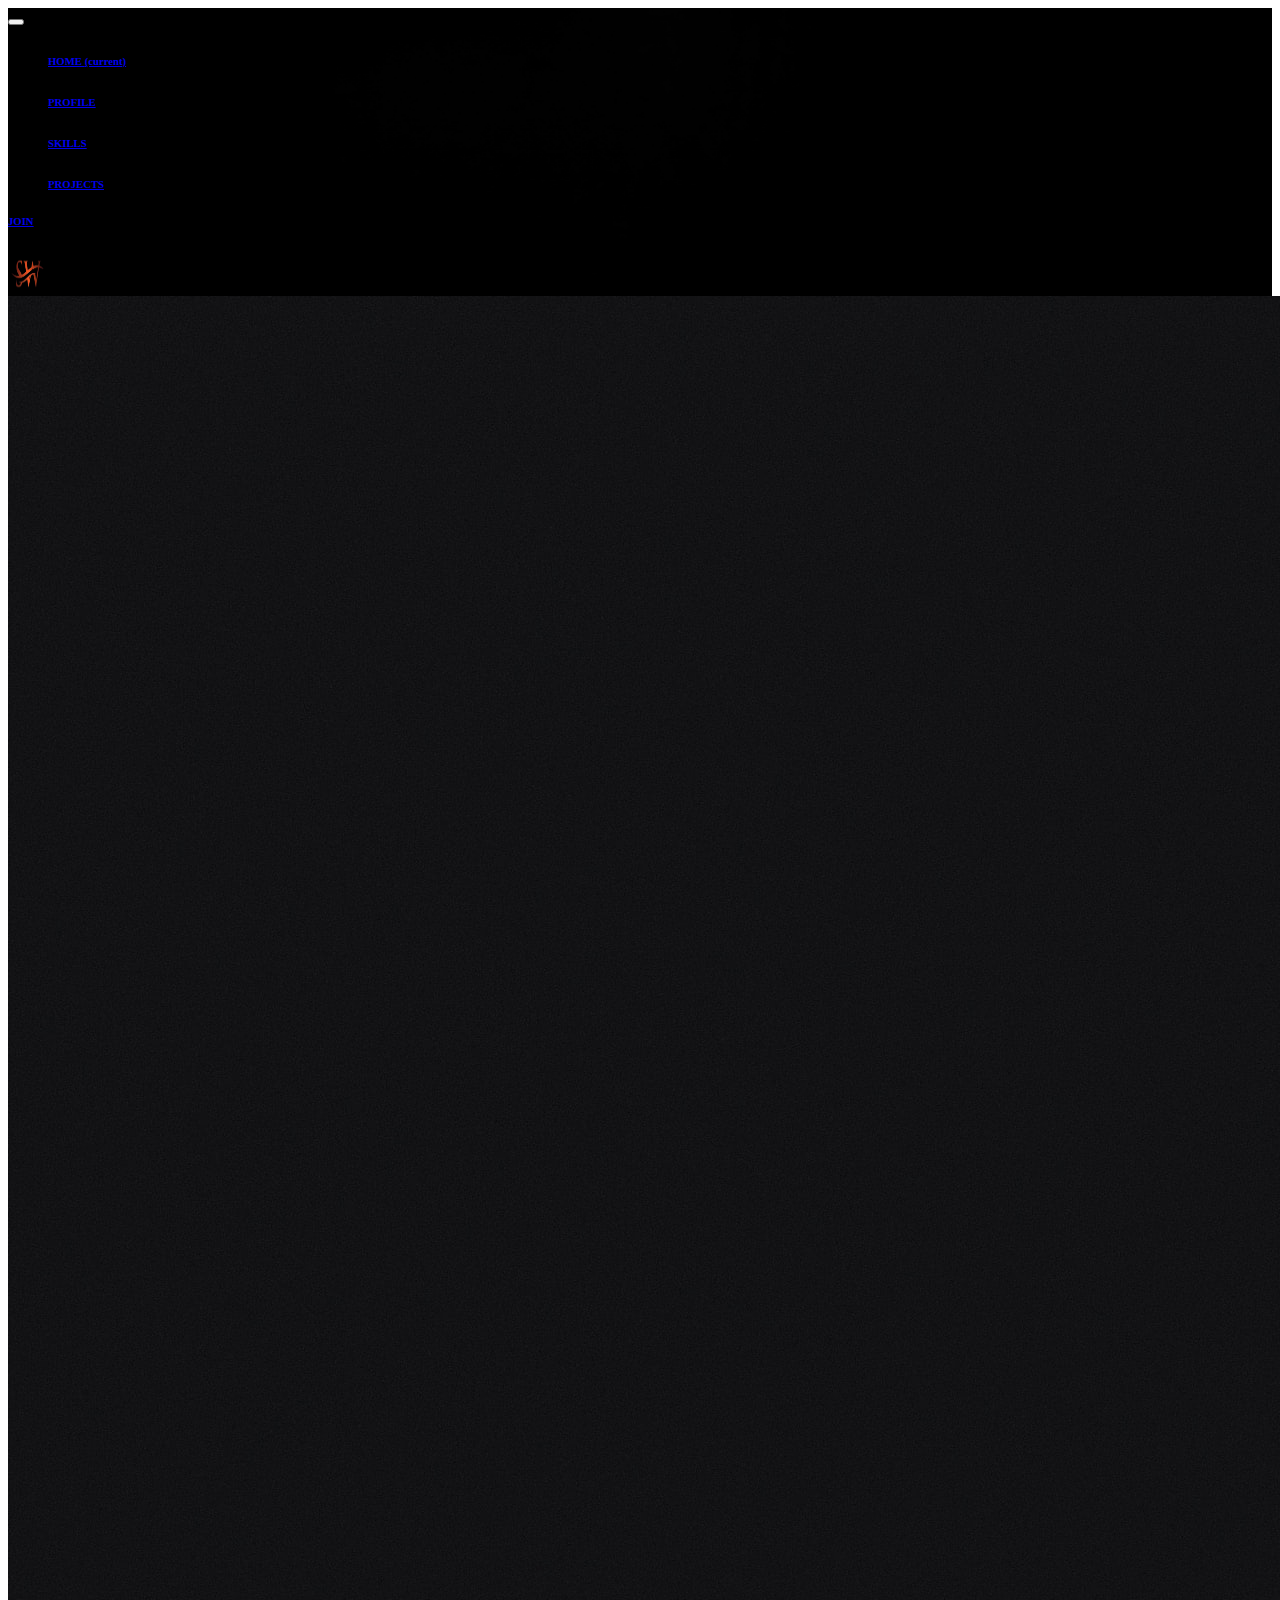
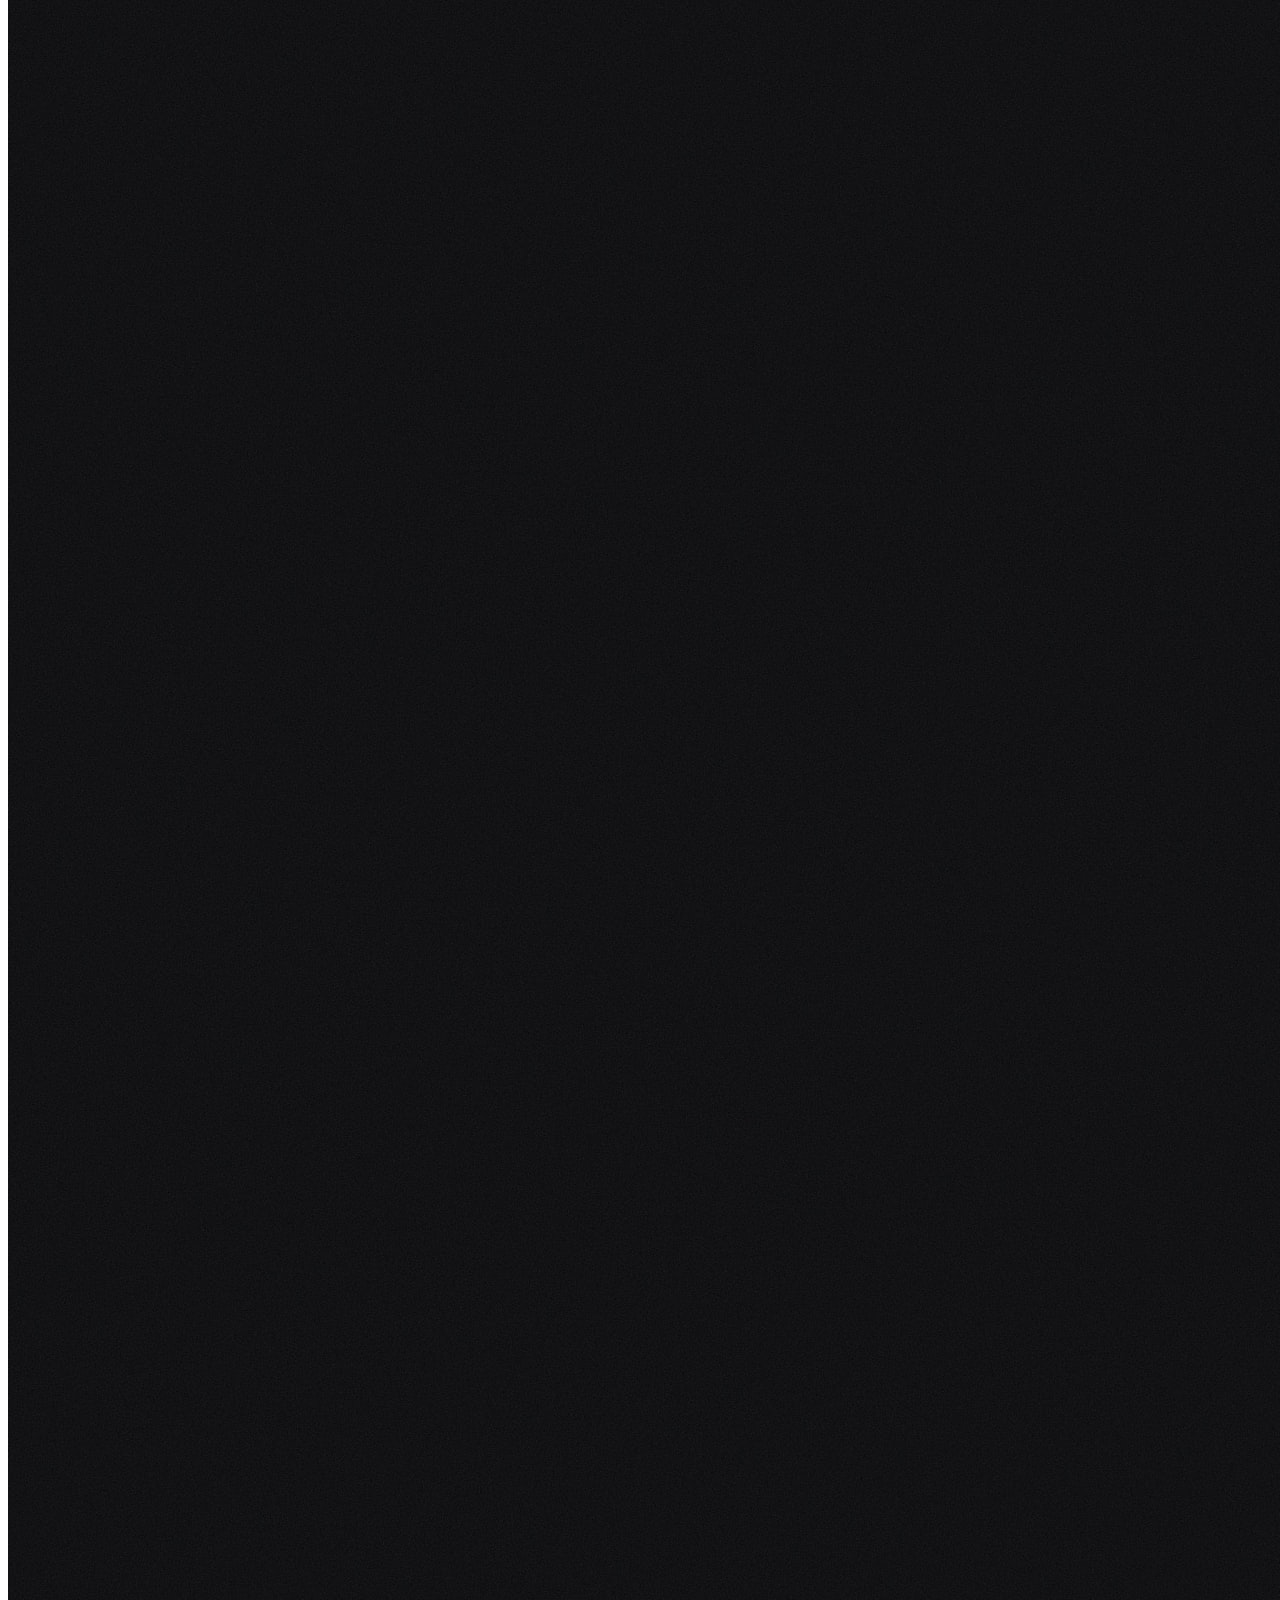
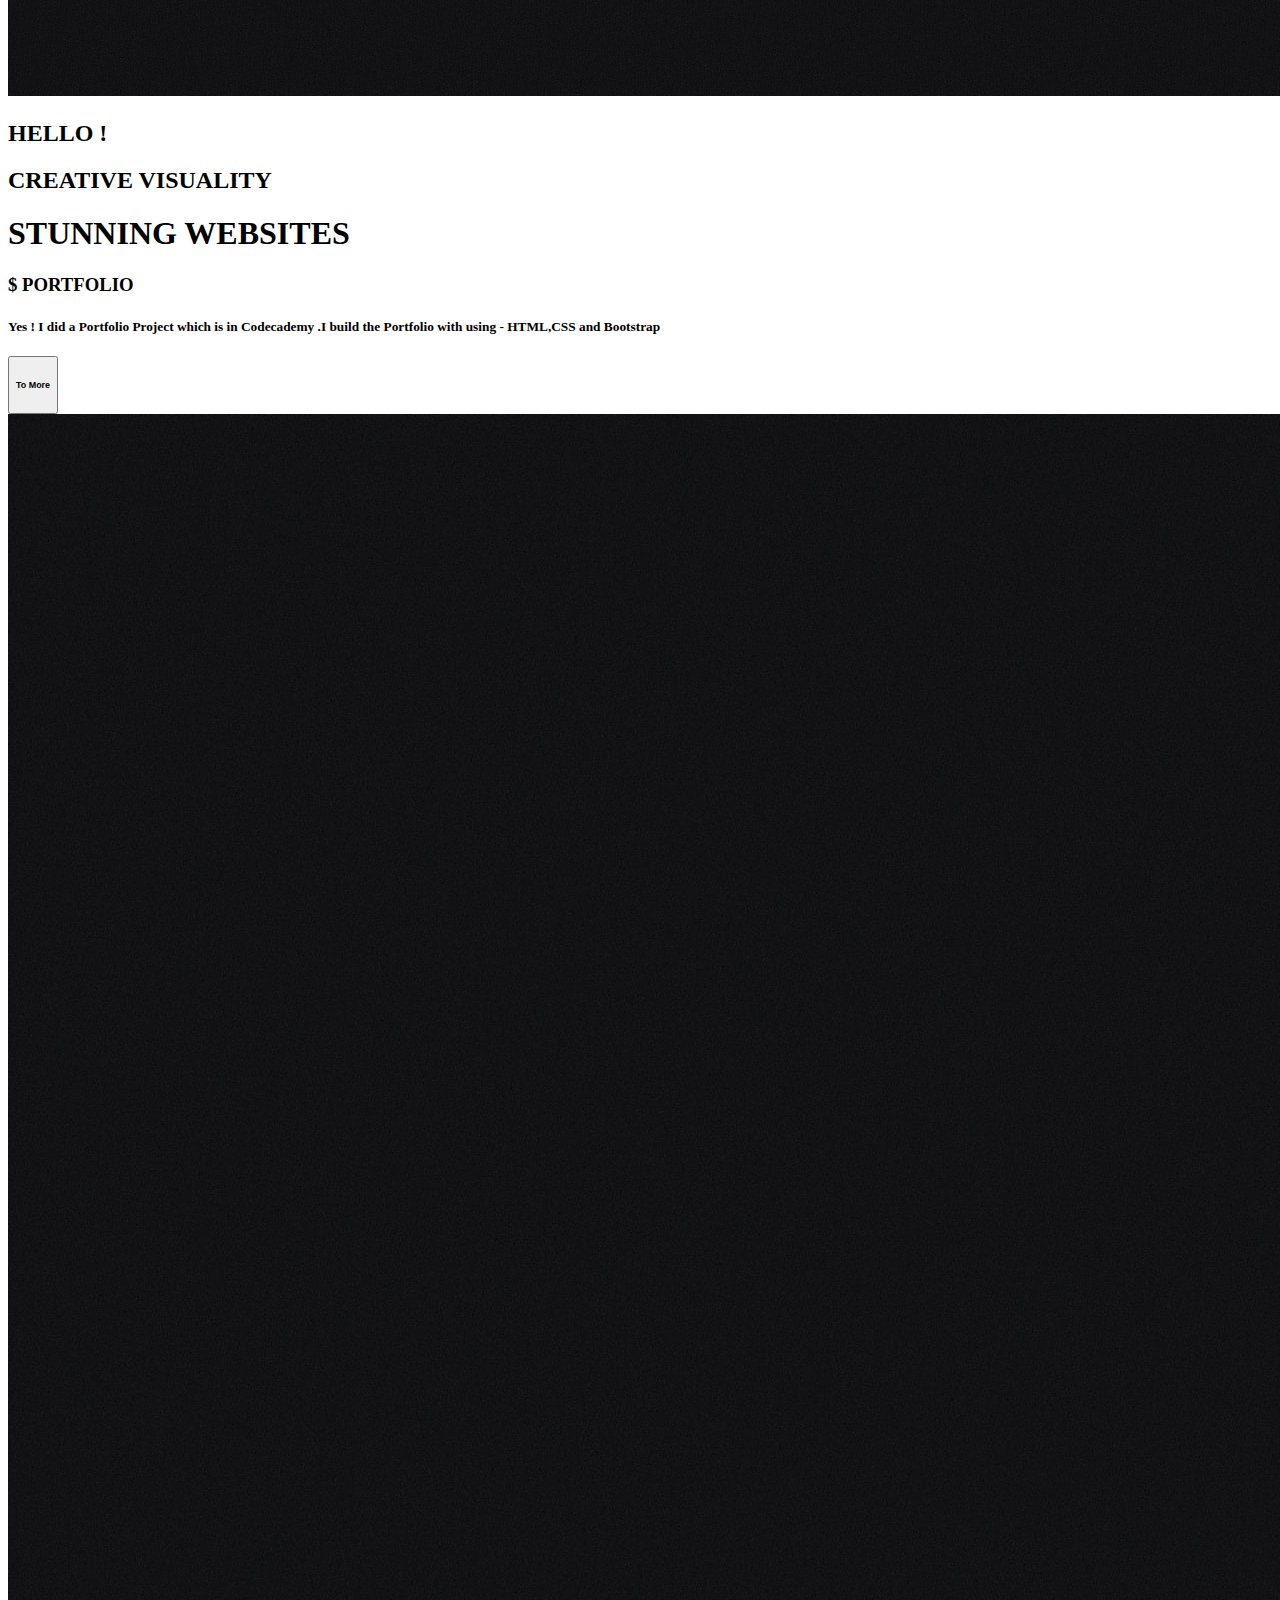
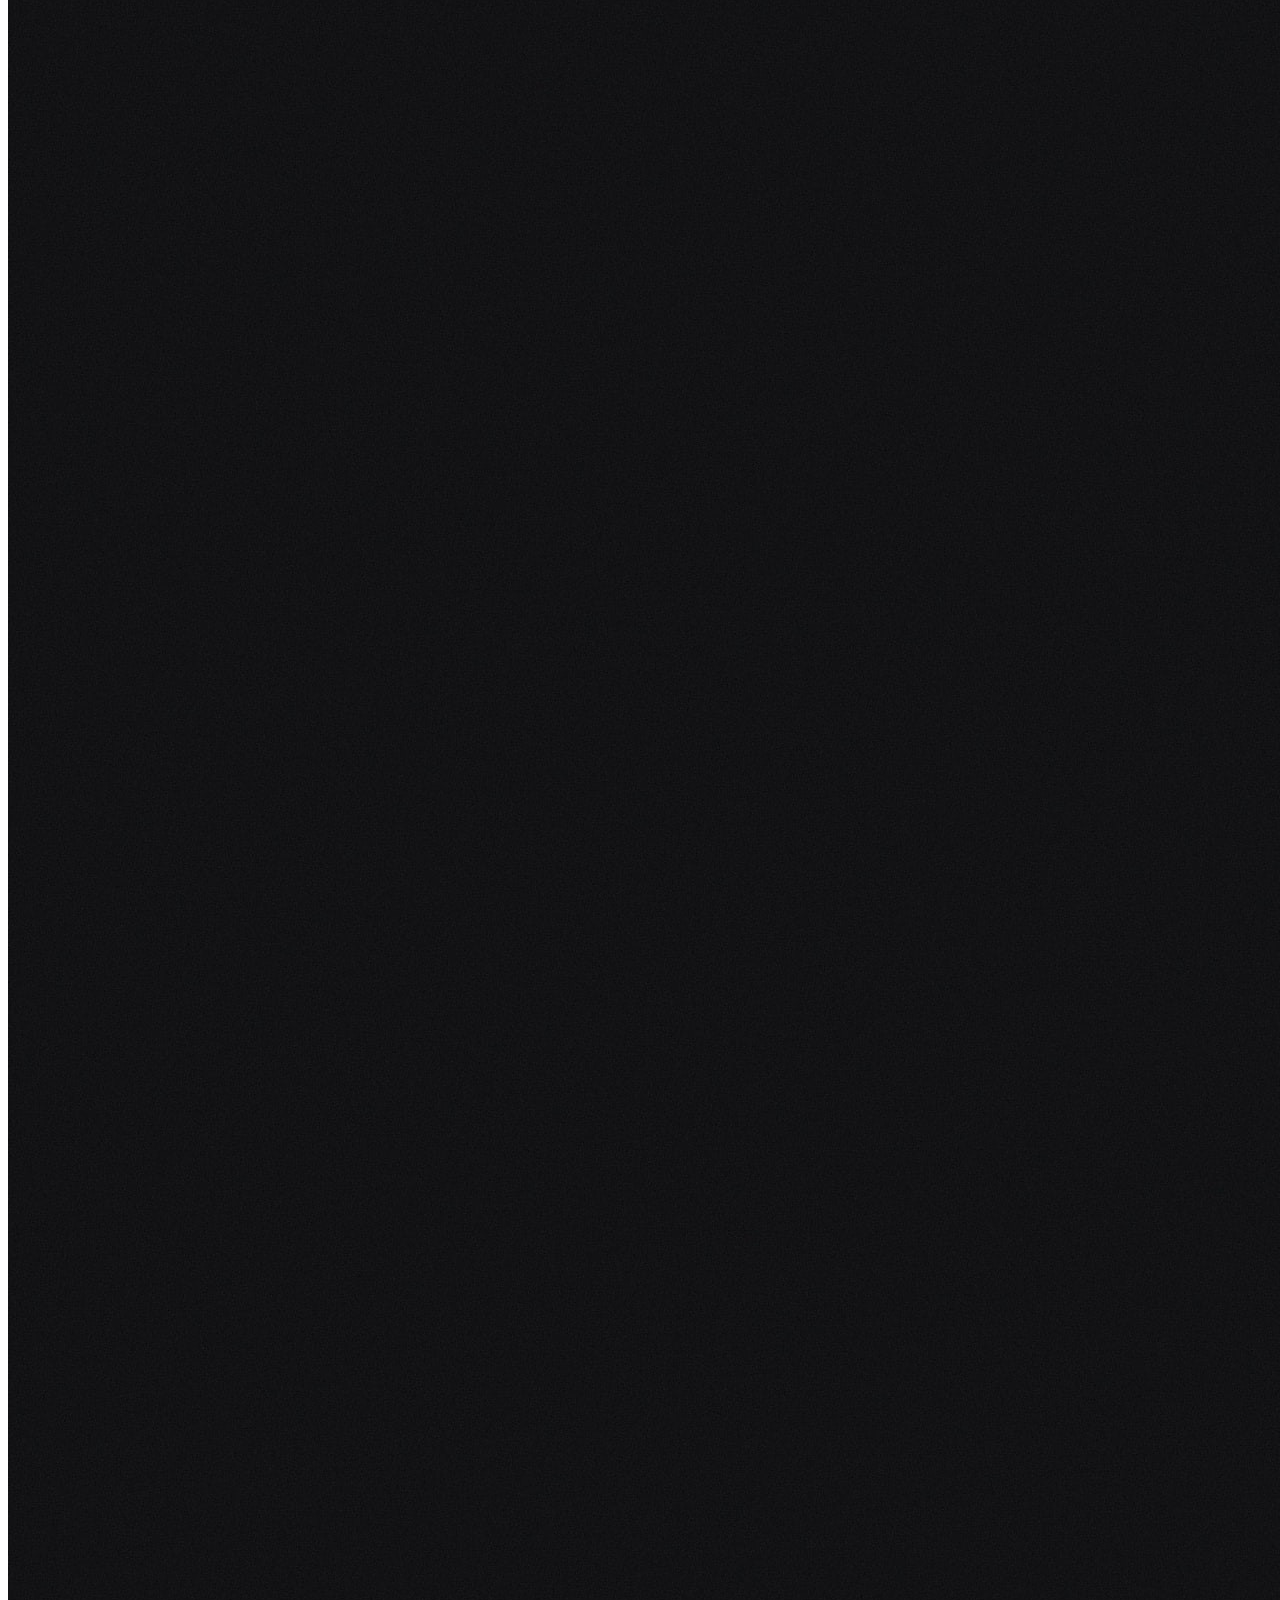
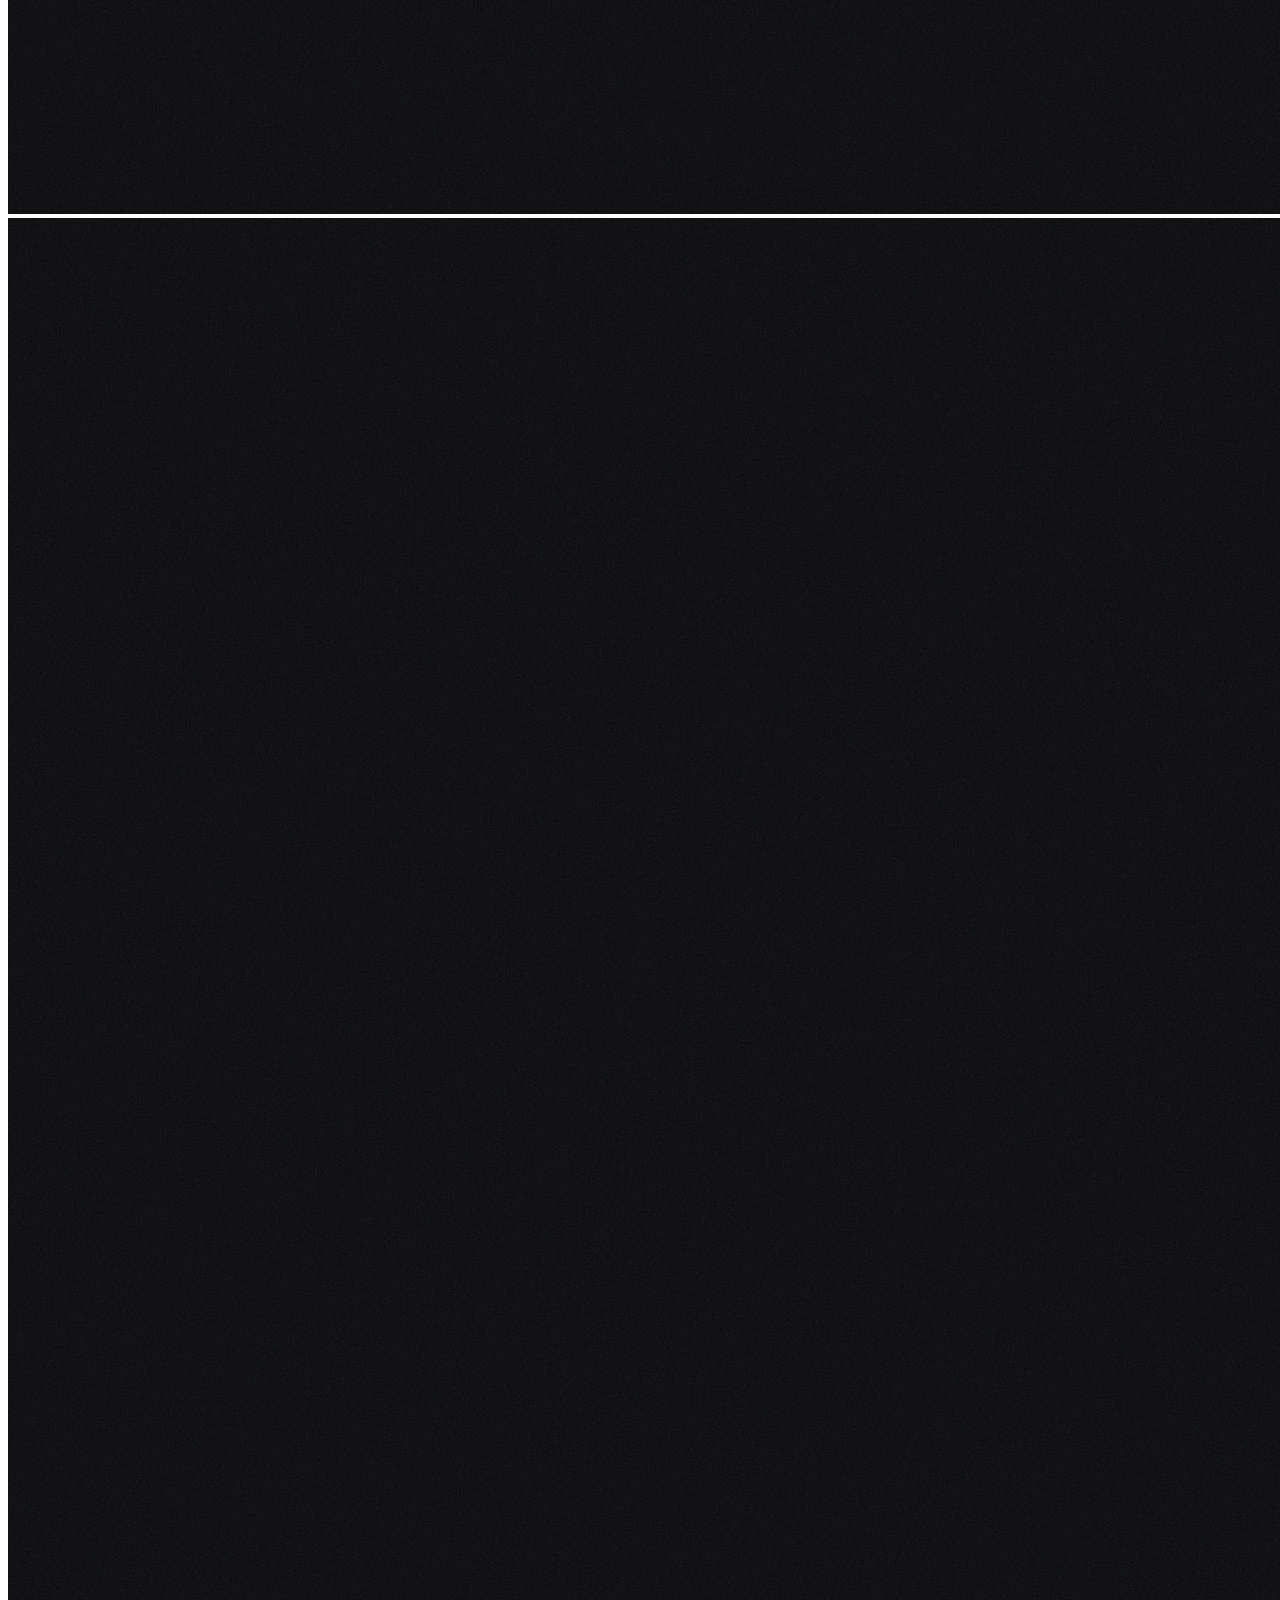
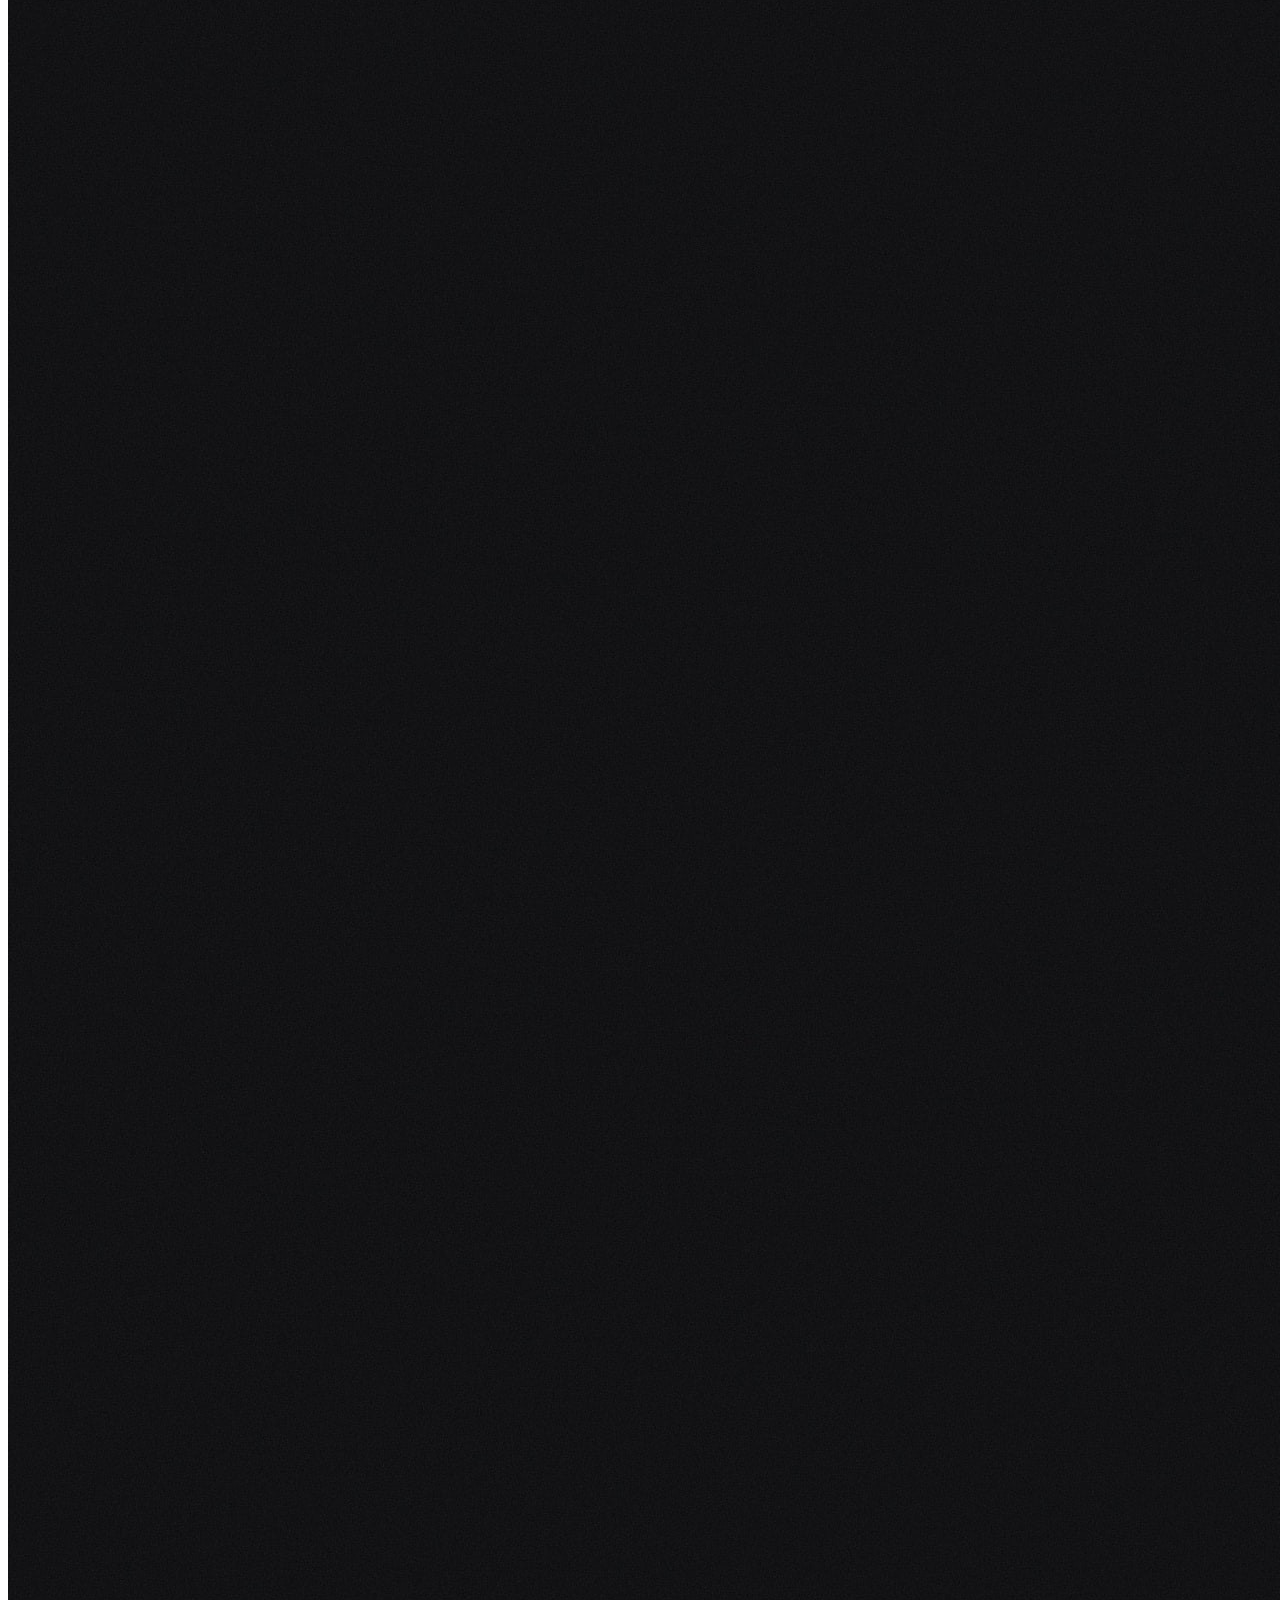
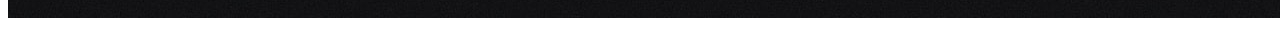
==== index.html @ e36f3d0e "commited" ====
<!DOCTYPE html>
<html lang="en">

<head>
  <meta charset="UTF-8">
  <meta name="viewport" content="width=device-width, initial-scale=1.0">
  <meta http-equiv="X-UA-Compatible" content="ie=edge">
  <!-- Bootstrap CSS -->
  <link rel="stylesheet" href="https://stackpath.bootstrapcdn.com/bootstrap/4.2.1/css/bootstrap.min.css"
    integrity="sha384-GJzZqFGwb1QTTN6wy59ffF1BuGJpLSa9DkKMp0DgiMDm4iYMj70gZWKYbI706tWS" crossorigin="anonymous">
  <title>Portfolio :Shaik Wazid</title>
  <link rel="stylesheet" href="style.css">
</head>

<body>

  <!-- Navbar Component -->
  <nav class="navbar navbar-expand-lg navbar-dark navbar-info nav-background ">
   

    <button class="navbar-toggler" type="button" data-toggle="collapse" data-target="#navbarSupportedContent"
      aria-controls="navbarSupportedContent" aria-expanded="false" aria-label="Toggle navigation">
      <span class="navbar-toggler-icon"></span>
    </button>
    <div class="collapse navbar-collapse" id="navbarSupportedContent">
      <ul class=" navbar-nav ">
        <li class="nav-item active">
          <h6><a class="nav-link mr-5 btn-outline-warning rounded text-danger" href="index.html">HOME <span
                class="sr-only">(current)</span></a></h6>
        </li>
        <li class="nav-item">
          <h6><a class="nav-link mr-5 btn-outline-warning rounded text-danger" href="profilemine.html">PROFILE</a></h6>
        </li>
        <li class="nav-item">
          <h6><a class="nav-link mr-5 btn-outline-warning rounded text-danger" href="skill.html">SKILLS</a></h6>
        </li>
        <li class="nav-item">
          <h6> <a class="nav-link btn-outline-warning rounded text-danger" href="projects.html">PROJECTS</a></h6>
        </li>
      </ul>

    </div>
    <div>
      <h6> <a class="nav-link btn-outline-warning rounded text-danger" href="join.html">JOIN</a></h6>
    </div>
    <div>
      <img class="rounded-circle mr-5" src="PROFILE LOGOS/logo.png" width="40px" height="40px" alt="brand logo">
    </div>
  </nav>

  <!-- Navbar Component closed -->
  

  <div class="card border-dark sm md lg">
      <img src="backgrounds/background-image-6.jpg" class="card-img" alt="...">
      <div class="card-img-overlay ">
        <div class="row">
             <div class="col-md-8"></div>
             <div class="col-md-4"><h2 class="btn btn-primary font-italic">HELLO !</h2></div>
        </div>
        <div class=" mb-3">
          <div class="row no-gutters">
            <div class=" col-md-8">
              <div class="card-body">
                <h2 class="text-center font-italic  mt-5 text-white">CREATIVE VISUALITY</h2>
                <h1 class="text-center font-italic  mb-5 text-warning">STUNNING WEBSITES</h1>
                  <div class="p-5">
                    <h3 class="text-center text-success sm md lg">$ PORTFOLIO </h3>
                  <h4 class="card-text"><small class="text-white sm md lg">Yes ! I did a Portfolio Project which is in
                      Codecademy .I build the Portfolio with
                      using - HTML,CSS and Bootstrap </small></h4>  
                      <a href="projects.html"> <button type="button" class="btn btn-outline-success mb-5 text-center"><h6>To More</h6></button></a>
                  </div>  
              </div>
            </div>

            <div class="col-md-4">
              
            </div>
          </div>
       </div>
</div>
<div>
  <img src="backgrounds/background-image-6-1.jpg" class="card-img" alt="...">
  <div class="card-img-overlay "></div>
</div>


<div>
  <img src="backgrounds/background-image-6-1.jpg" class="card-img" alt="...">
  <div class="card-img-overlay "></div>
</div>
 

  <!-- Bootstrap's JavaScript Files -->
  <script src="https://code.jquery.com/jquery-3.3.1.slim.min.js"
    integrity="sha384-q8i/X+965DzO0rT7abK41JStQIAqVgRVzpbzo5smXKp4YfRvH+8abtTE1Pi6jizo"
    crossorigin="anonymous"></script>
  <script src="https://cdnjs.cloudflare.com/ajax/libs/popper.js/1.14.6/umd/popper.min.js"
    integrity="sha384-wHAiFfRlMFy6i5SRaxvfOCifBUQy1xHdJ/yoi7FRNXMRBu5WHdZYu1hA6ZOblgut"
    crossorigin="anonymous"></script>
  <script src="https://stackpath.bootstrapcdn.com/bootstrap/4.2.1/js/bootstrap.min.js"
    integrity="sha384-B0UglyR+jN6CkvvICOB2joaf5I4l3gm9GU6Hc1og6Ls7i6U/mkkaduKaBhlAXv9k"
    crossorigin="anonymous"></script>
</body>

</html>
---- style.css ----
.nav-background{
    background-image: url("backgrounds/background-image-12.jpg");
    background-size: cover;
    min-height: 100%;

}

.back-image{
    background-image: url("backgrounds/background-image-7.jpg");
    background-size: cover;
    
}
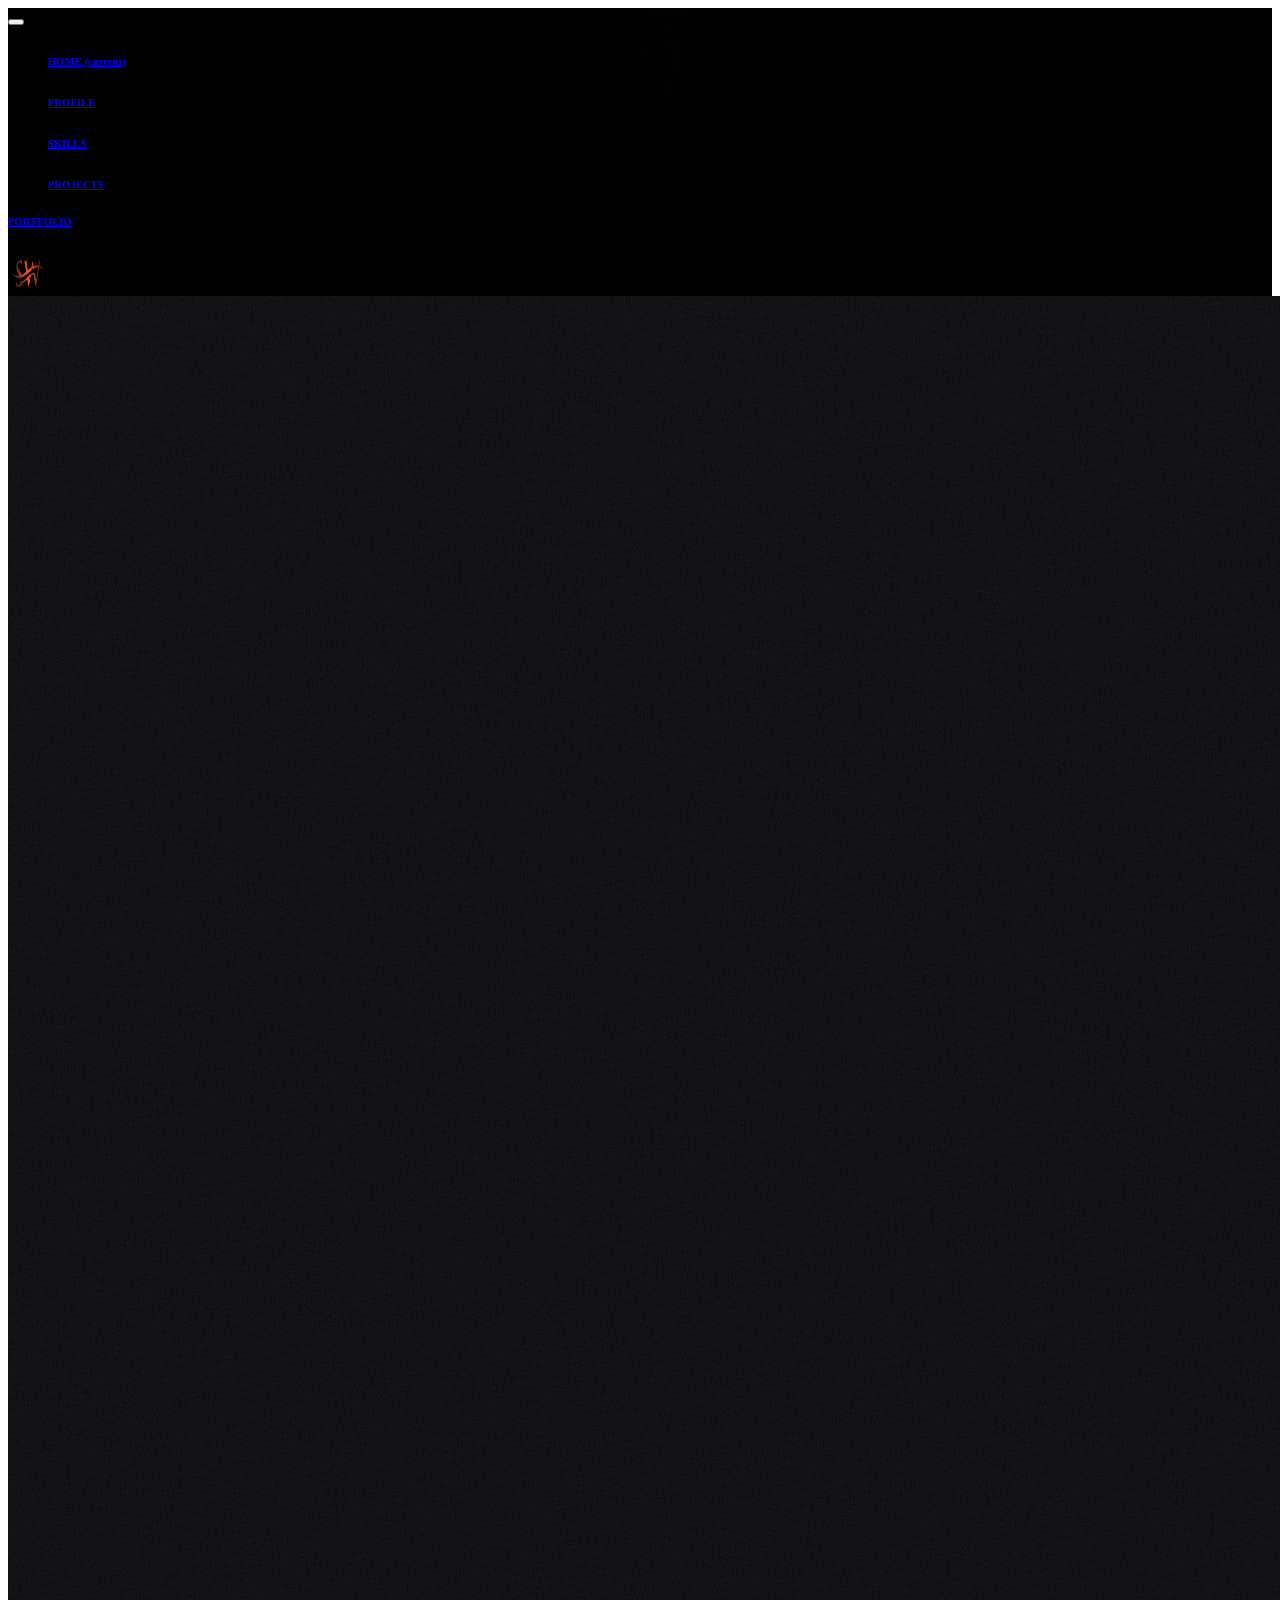
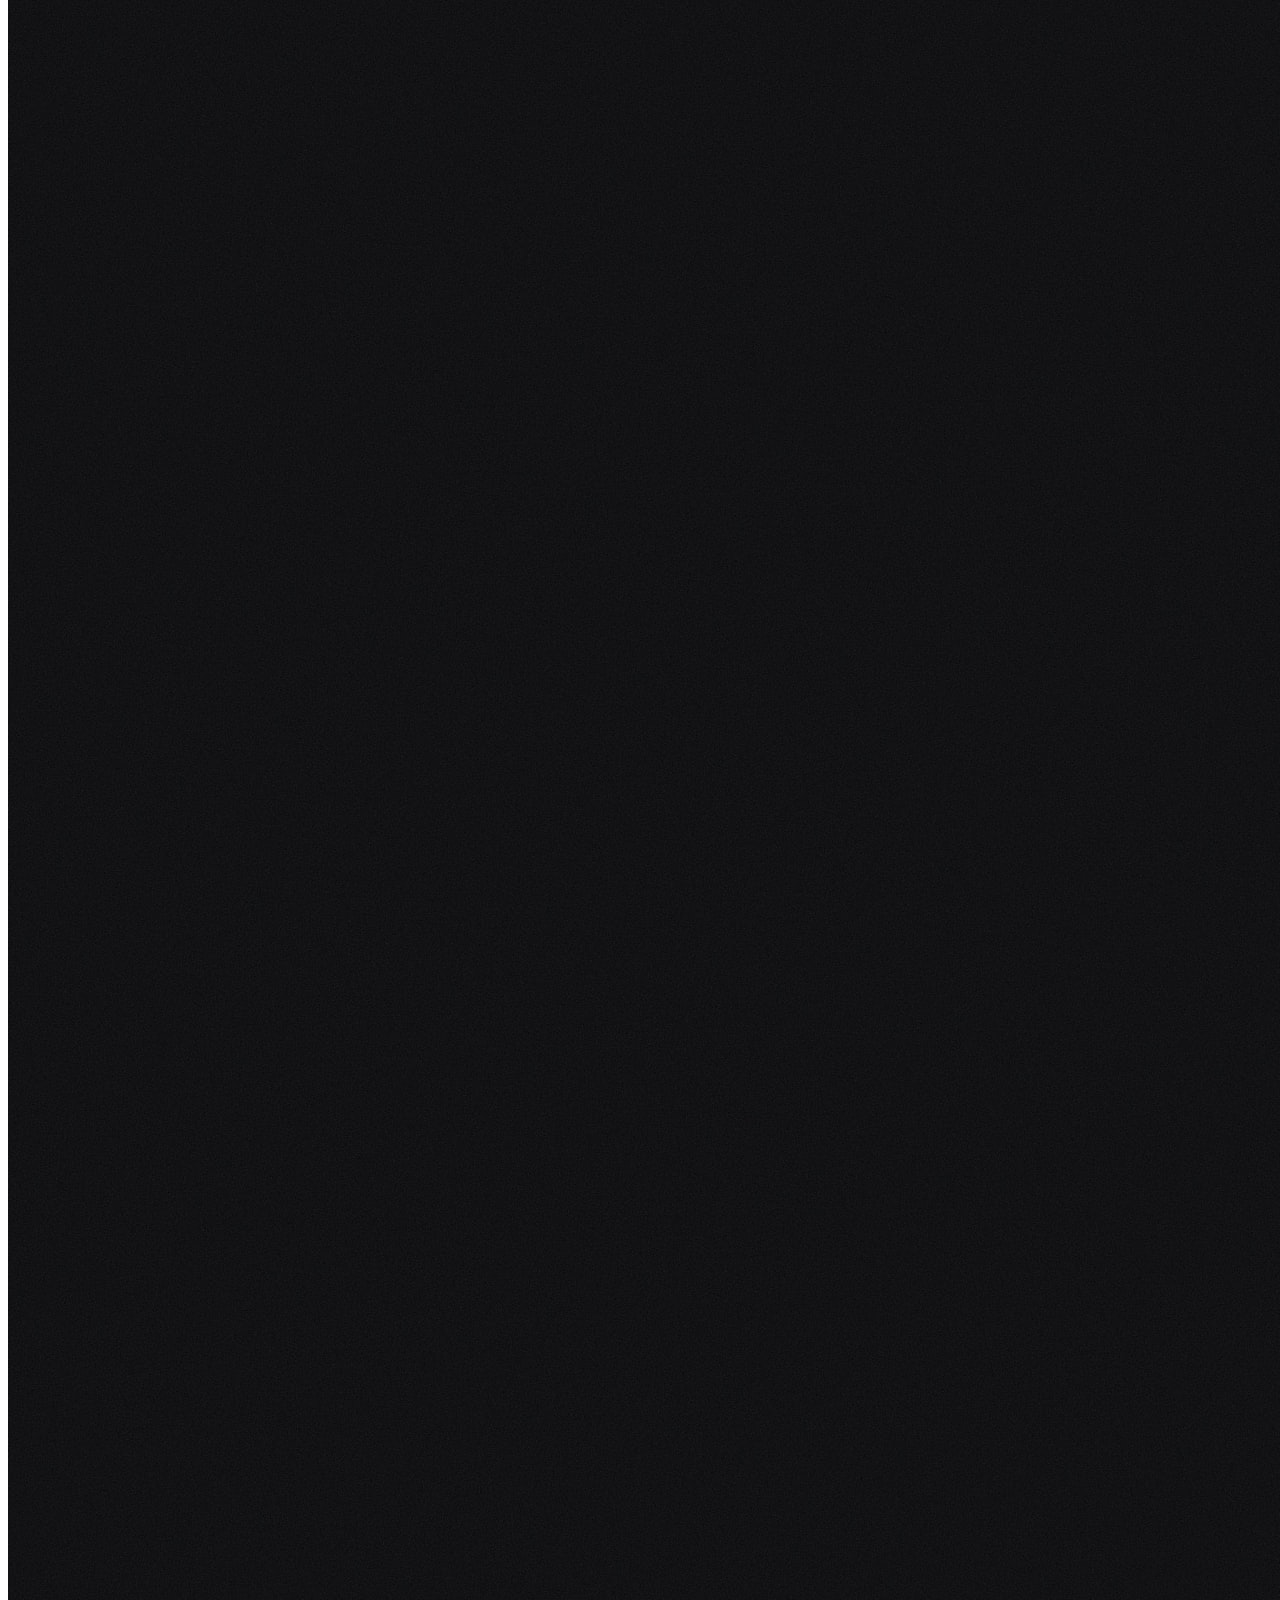
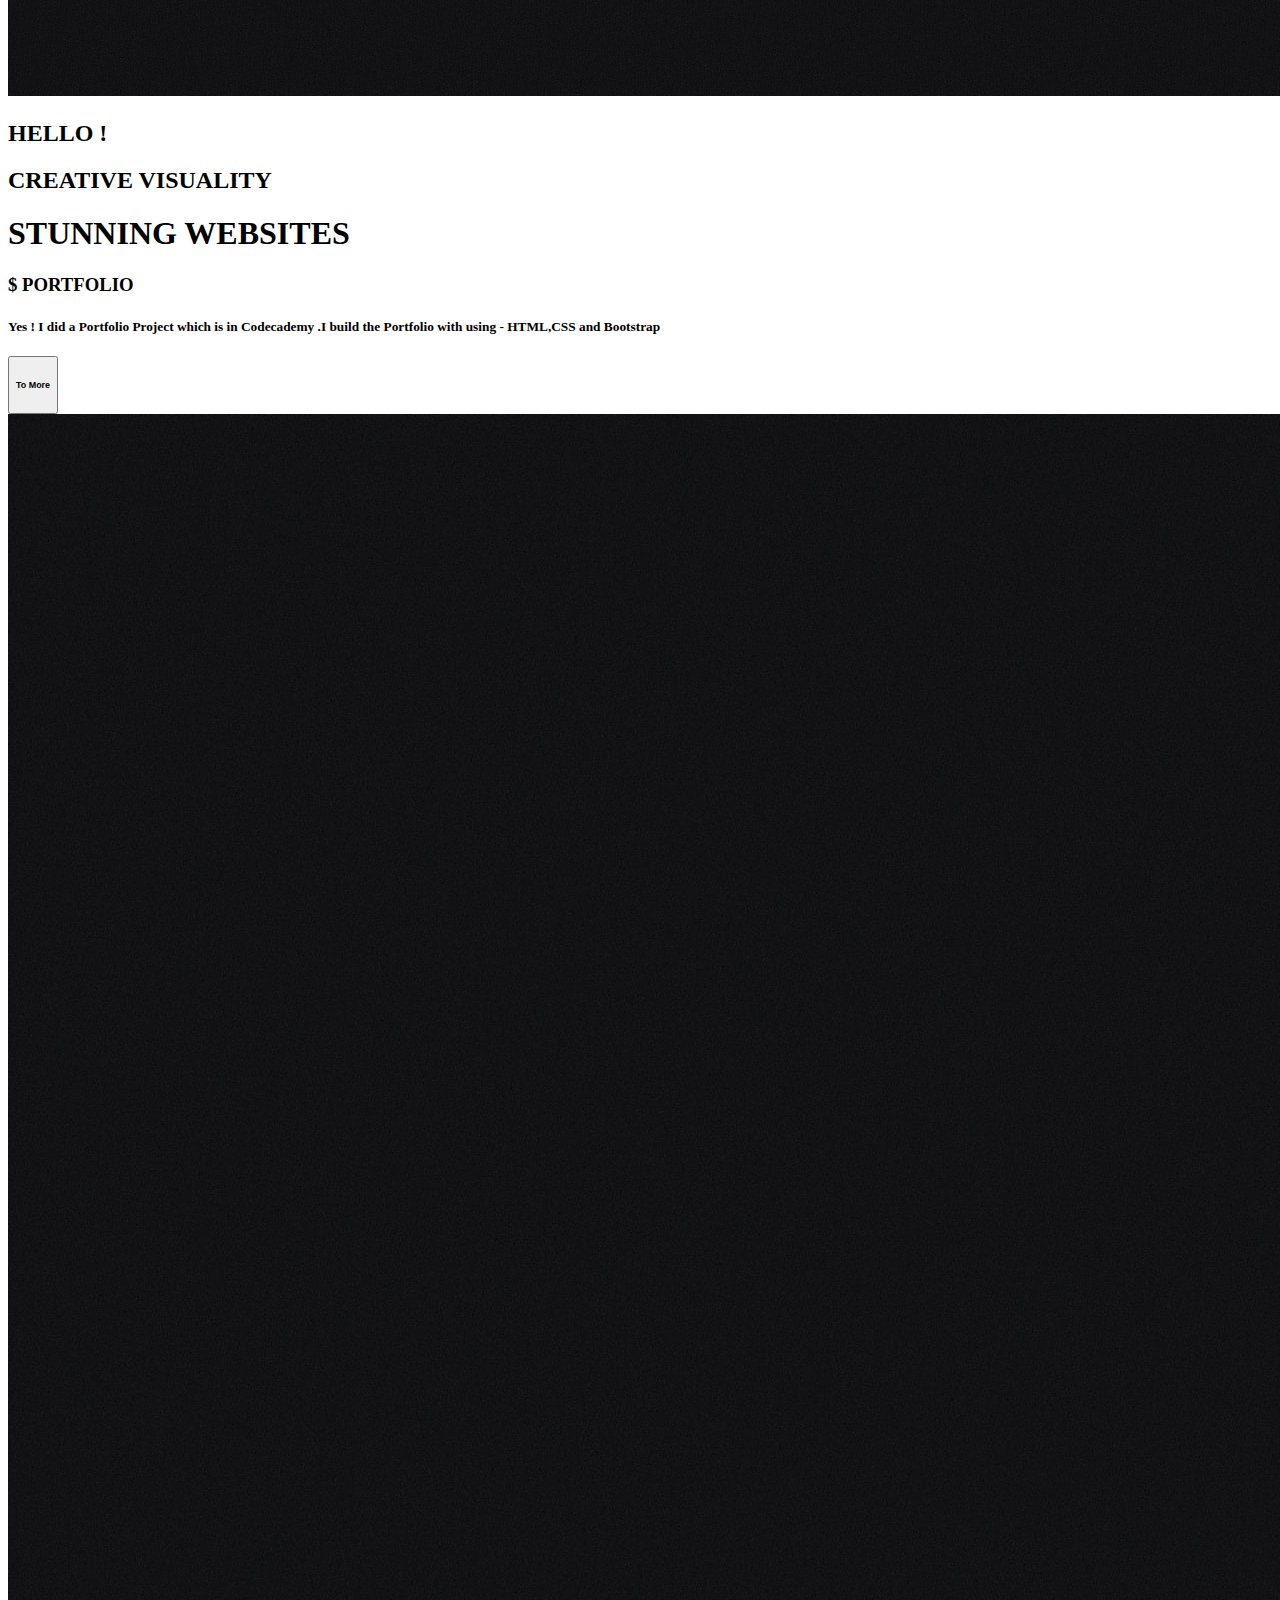
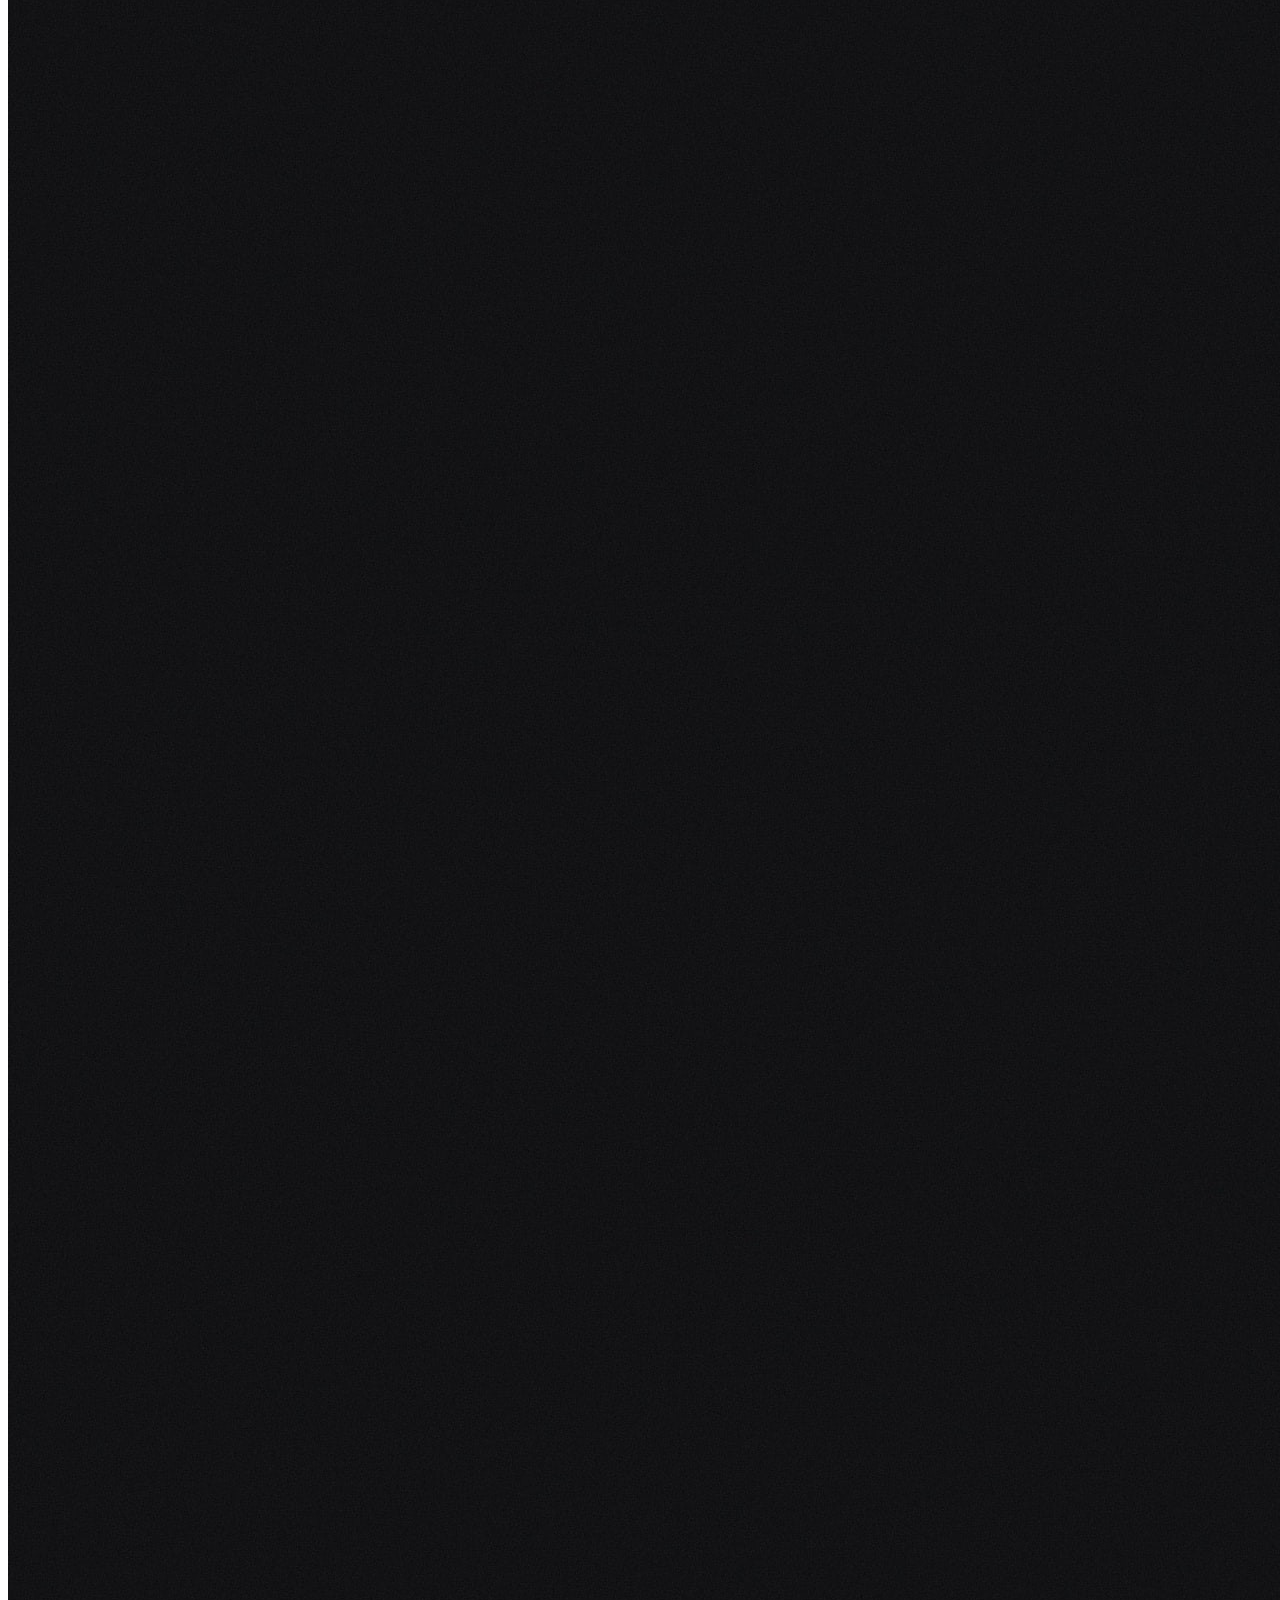
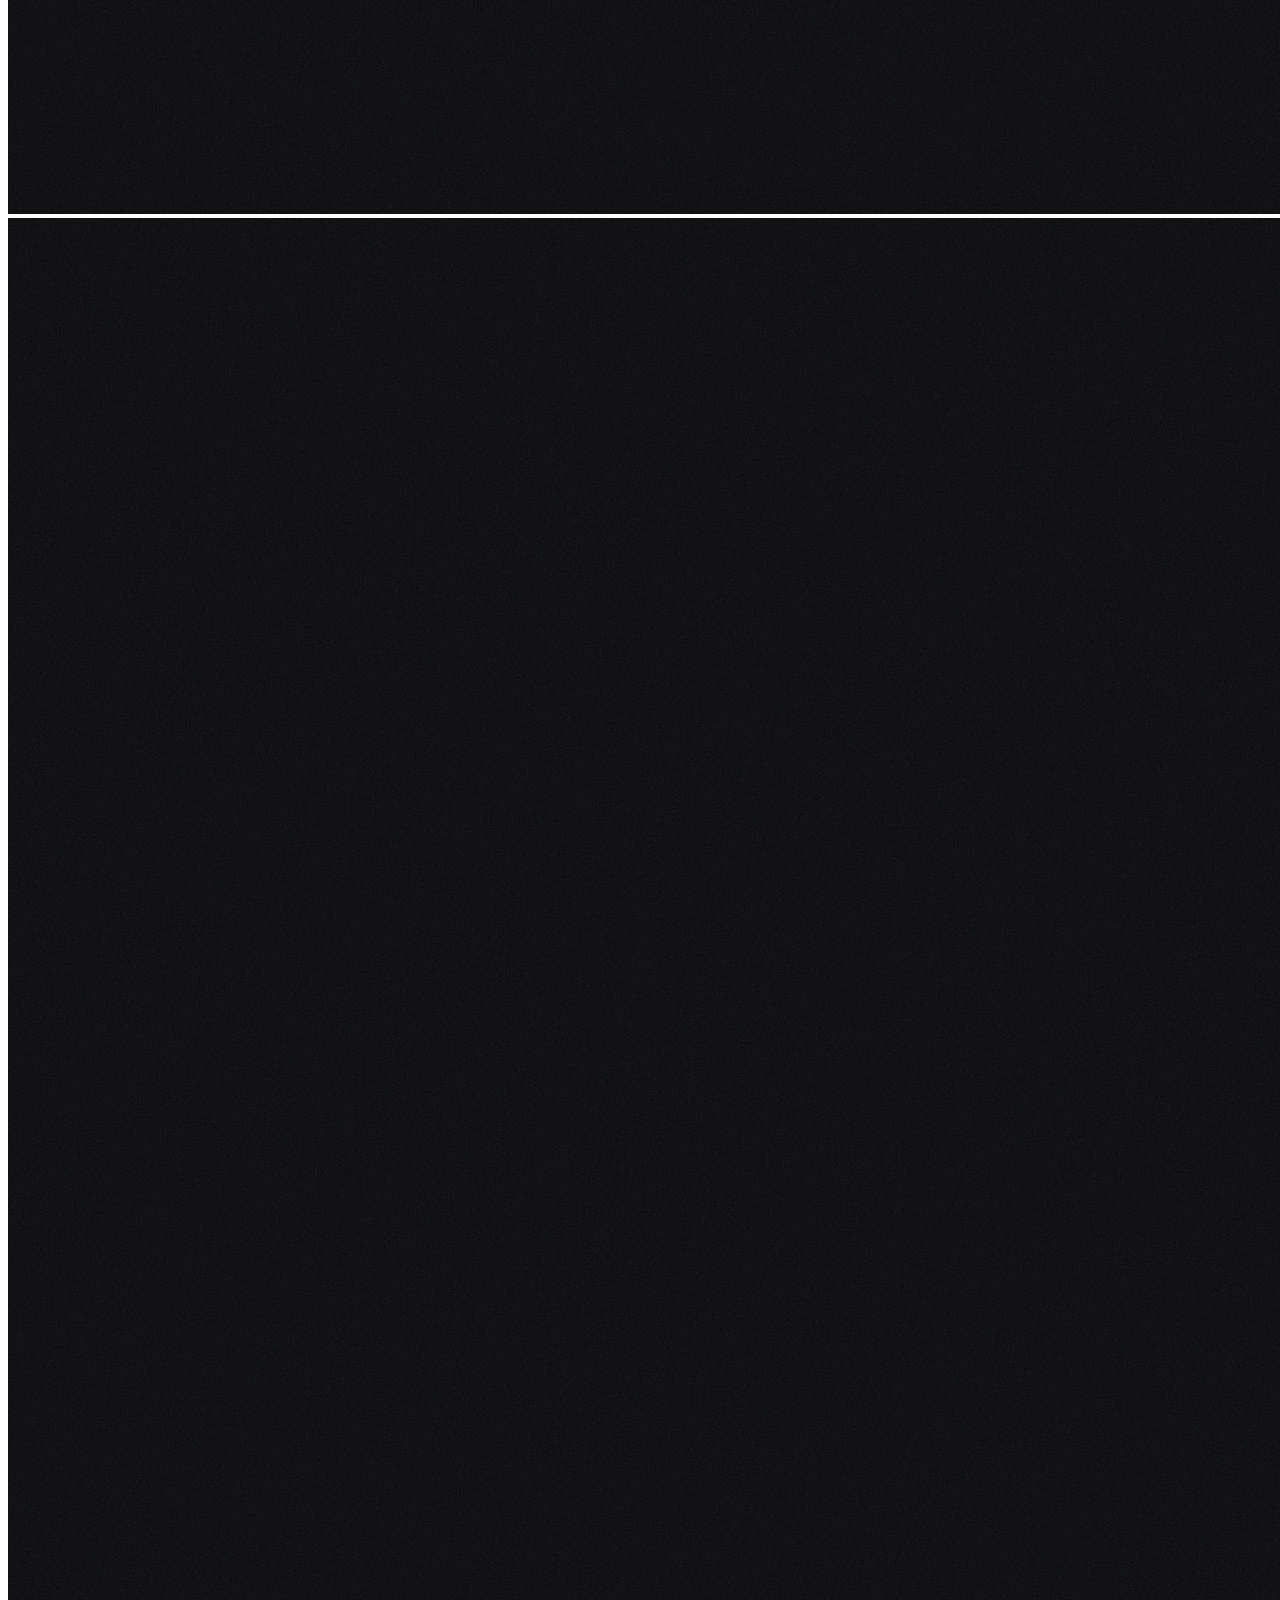
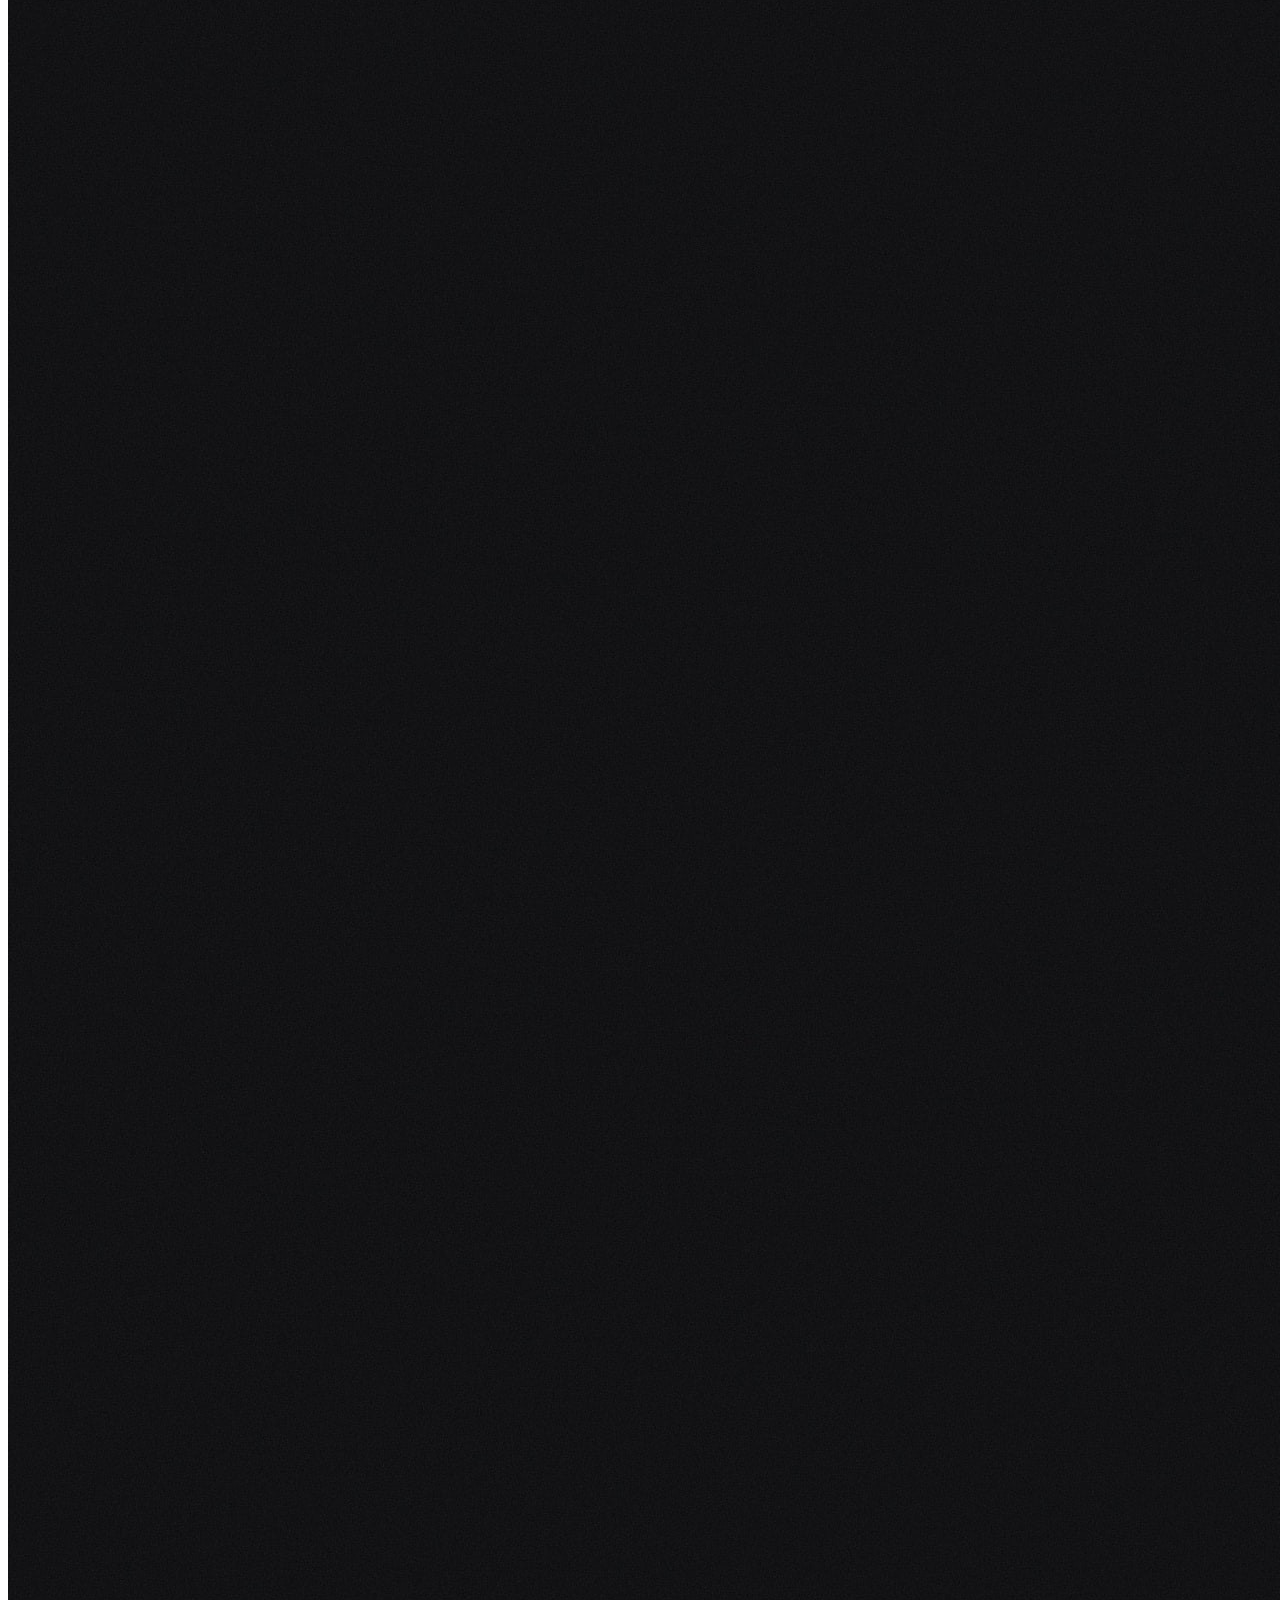
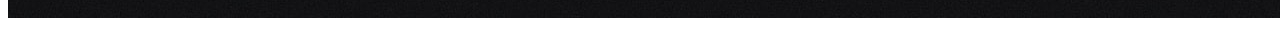
==== commit e9ba8c39: "update the navbar" ====
--- a/index.html
+++ b/index.html
@@ -31,20 +31,25 @@
         <li class="nav-item">
           <h6><a class="nav-link mr-5 btn-outline-warning rounded text-danger" href="profilemine.html">PROFILE</a></h6>
         </li>
+
         <li class="nav-item">
-          <h6><a class="nav-link mr-5 btn-outline-warning rounded text-danger" href="skill.html">SKILLS</a></h6>
+          <h6> <a class="nav-link mr-5 btn-outline-warning rounded text-danger" href="techskills.html">SKILLS</a></h6>
         </li>
+
+
         <li class="nav-item">
-          <h6> <a class="nav-link btn-outline-warning rounded text-danger" href="projects.html">PROJECTS</a></h6>
+          <h6> <a class="nav-link  btn-outline-warning rounded text-danger" href="projects.html">PROJECTS</a></h6>
         </li>
       </ul>
 
     </div>
+   
+  
+
+    <h6> <a class="nav-link  text-danger" href="index.html">PORTFOLIO</a></h6>
+  
     <div>
-      <h6> <a class="nav-link btn-outline-warning rounded text-danger" href="join.html">JOIN</a></h6>
-    </div>
-    <div>
-      <img class="rounded-circle mr-5" src="PROFILE LOGOS/logo.png" width="40px" height="40px" alt="brand logo">
+      <a href="profilemine.html"><img class="rounded-circle mr-5" src="PROFILE LOGOS/logo.png" width="40px" height="40px" alt="brand logo"></a>
     </div>
   </nav>
 
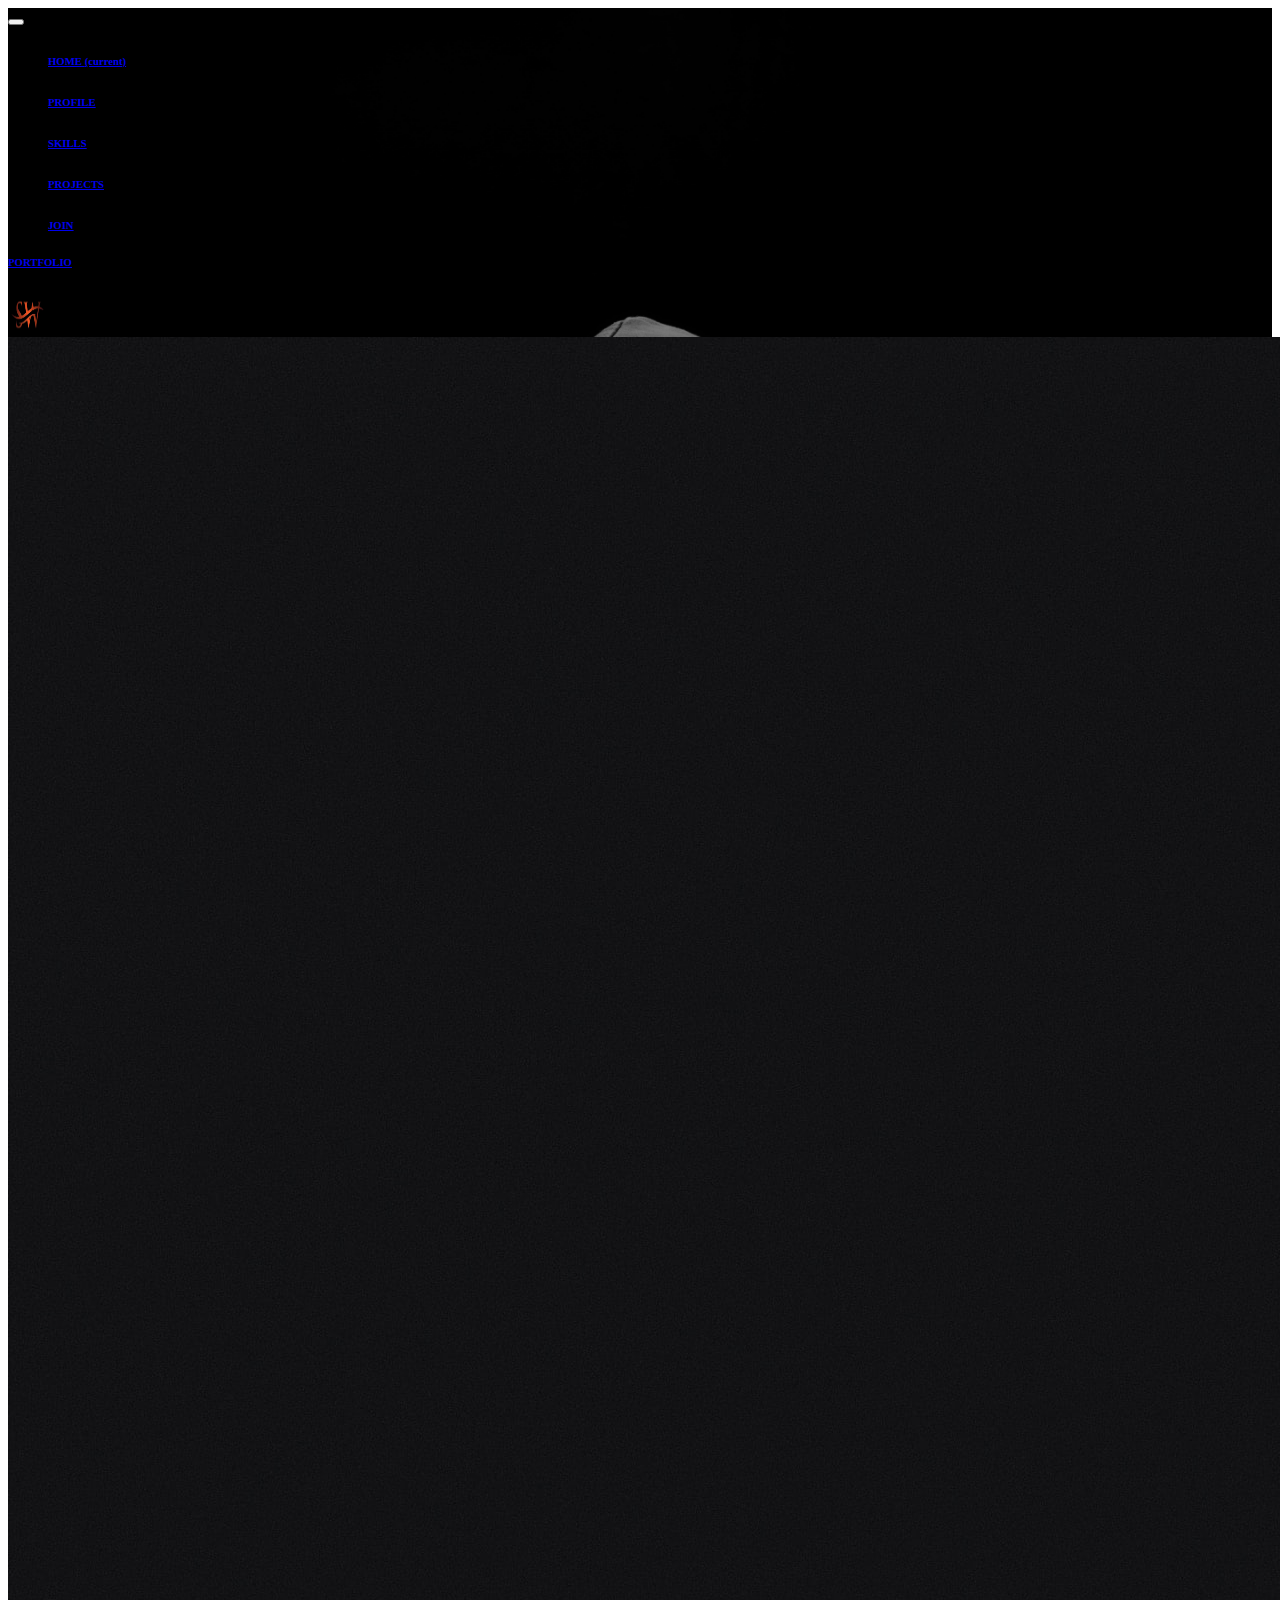
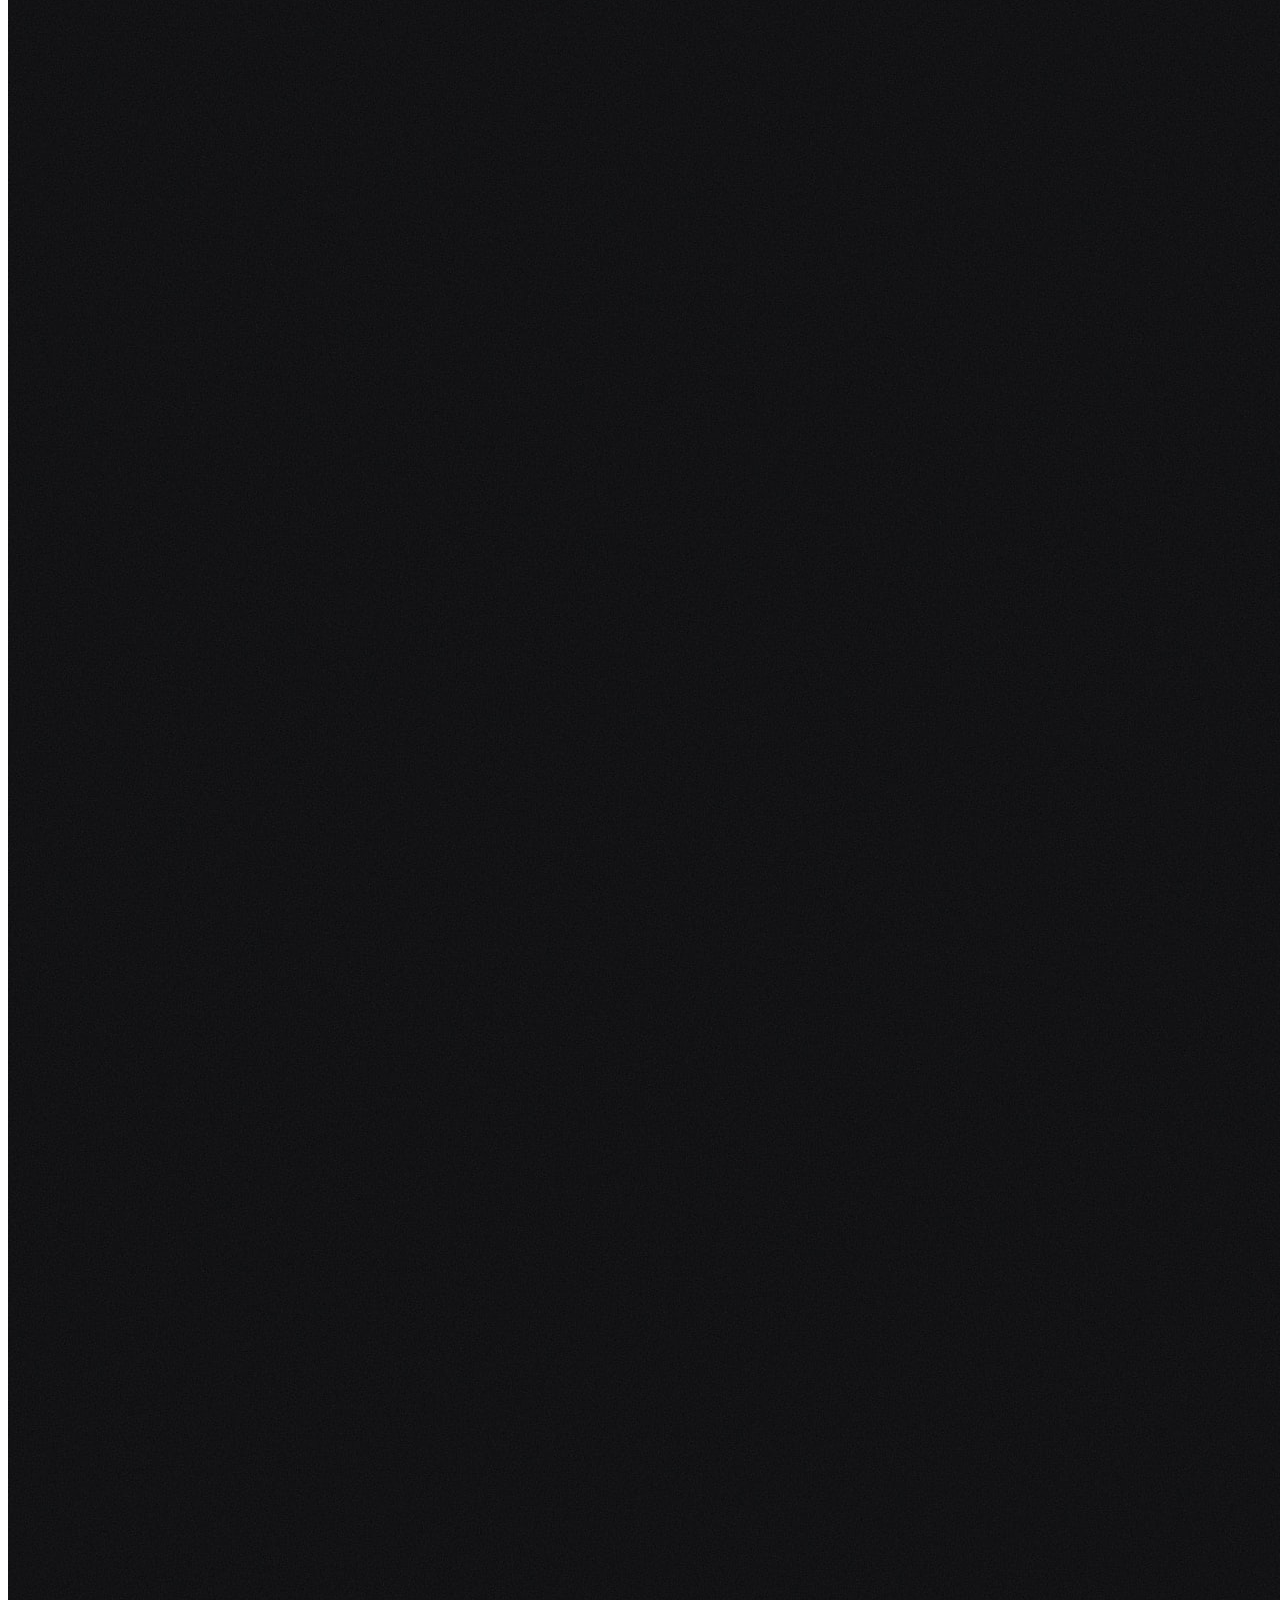
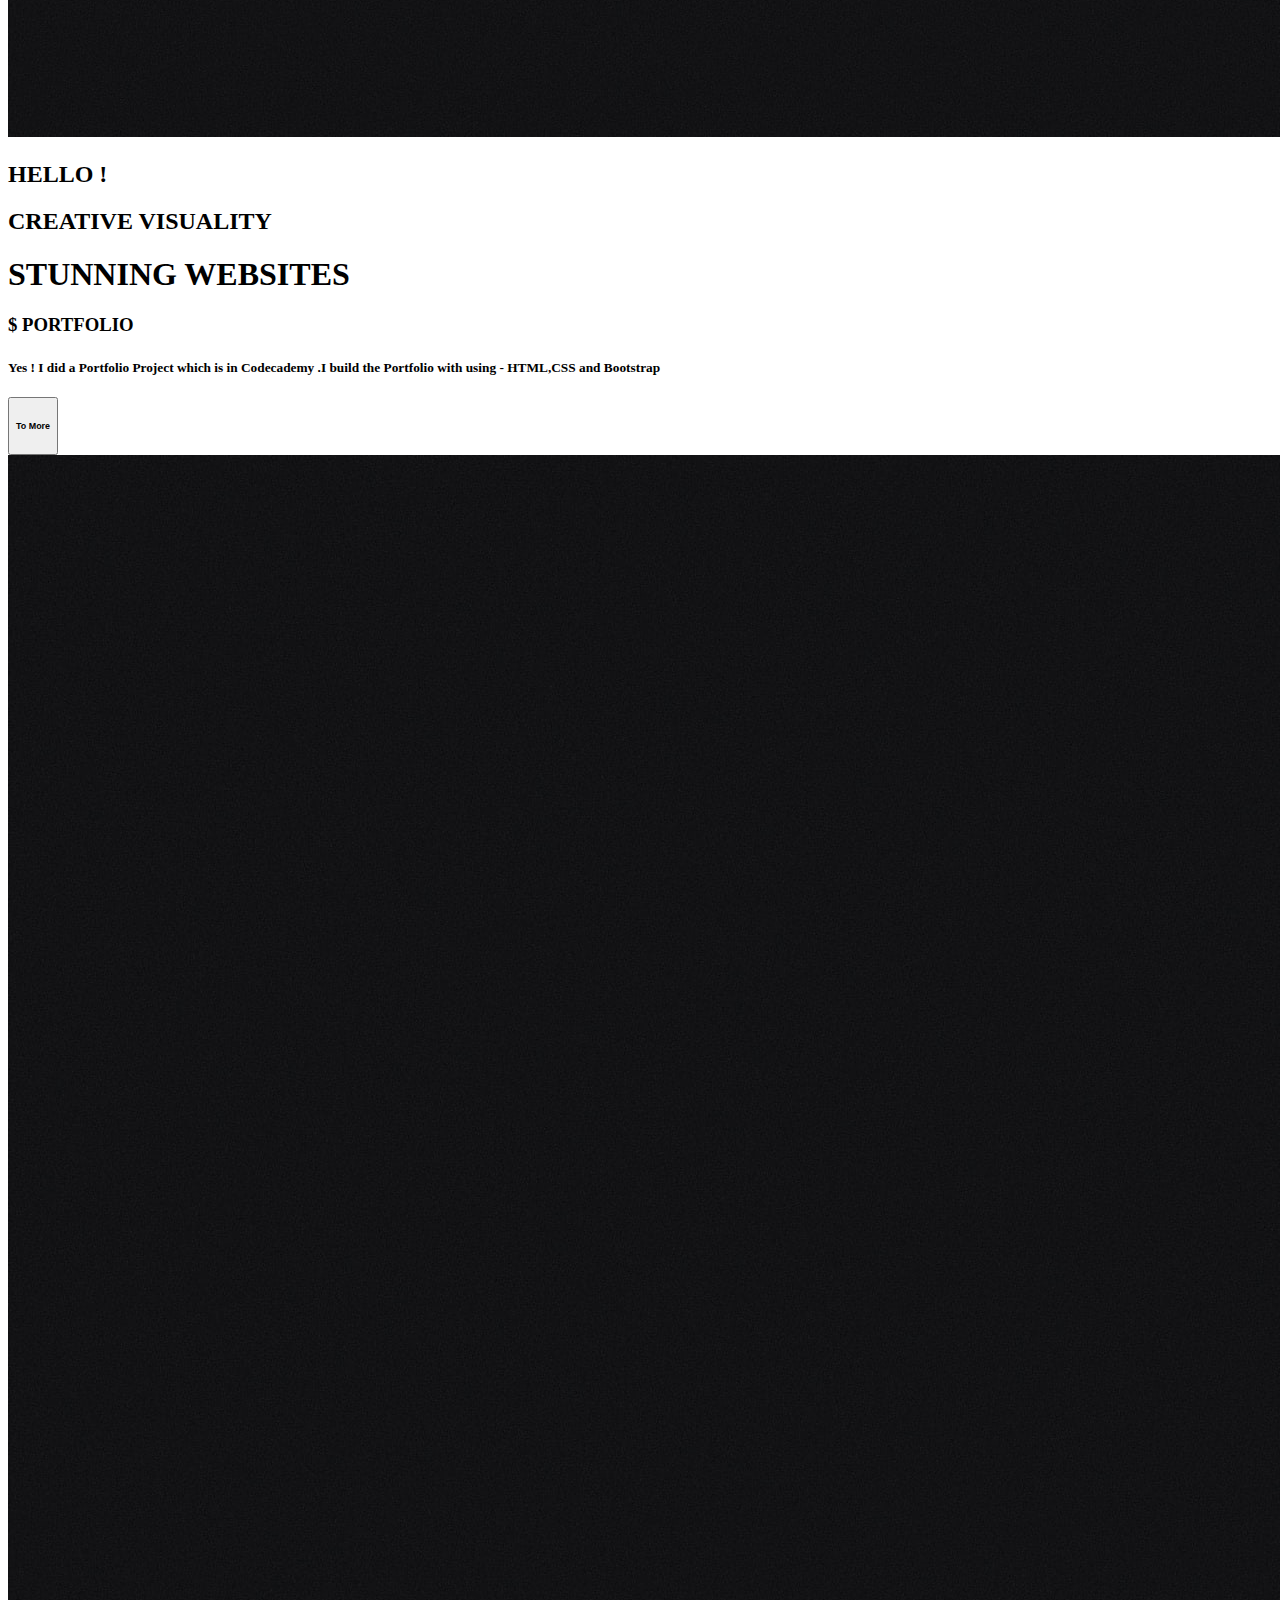
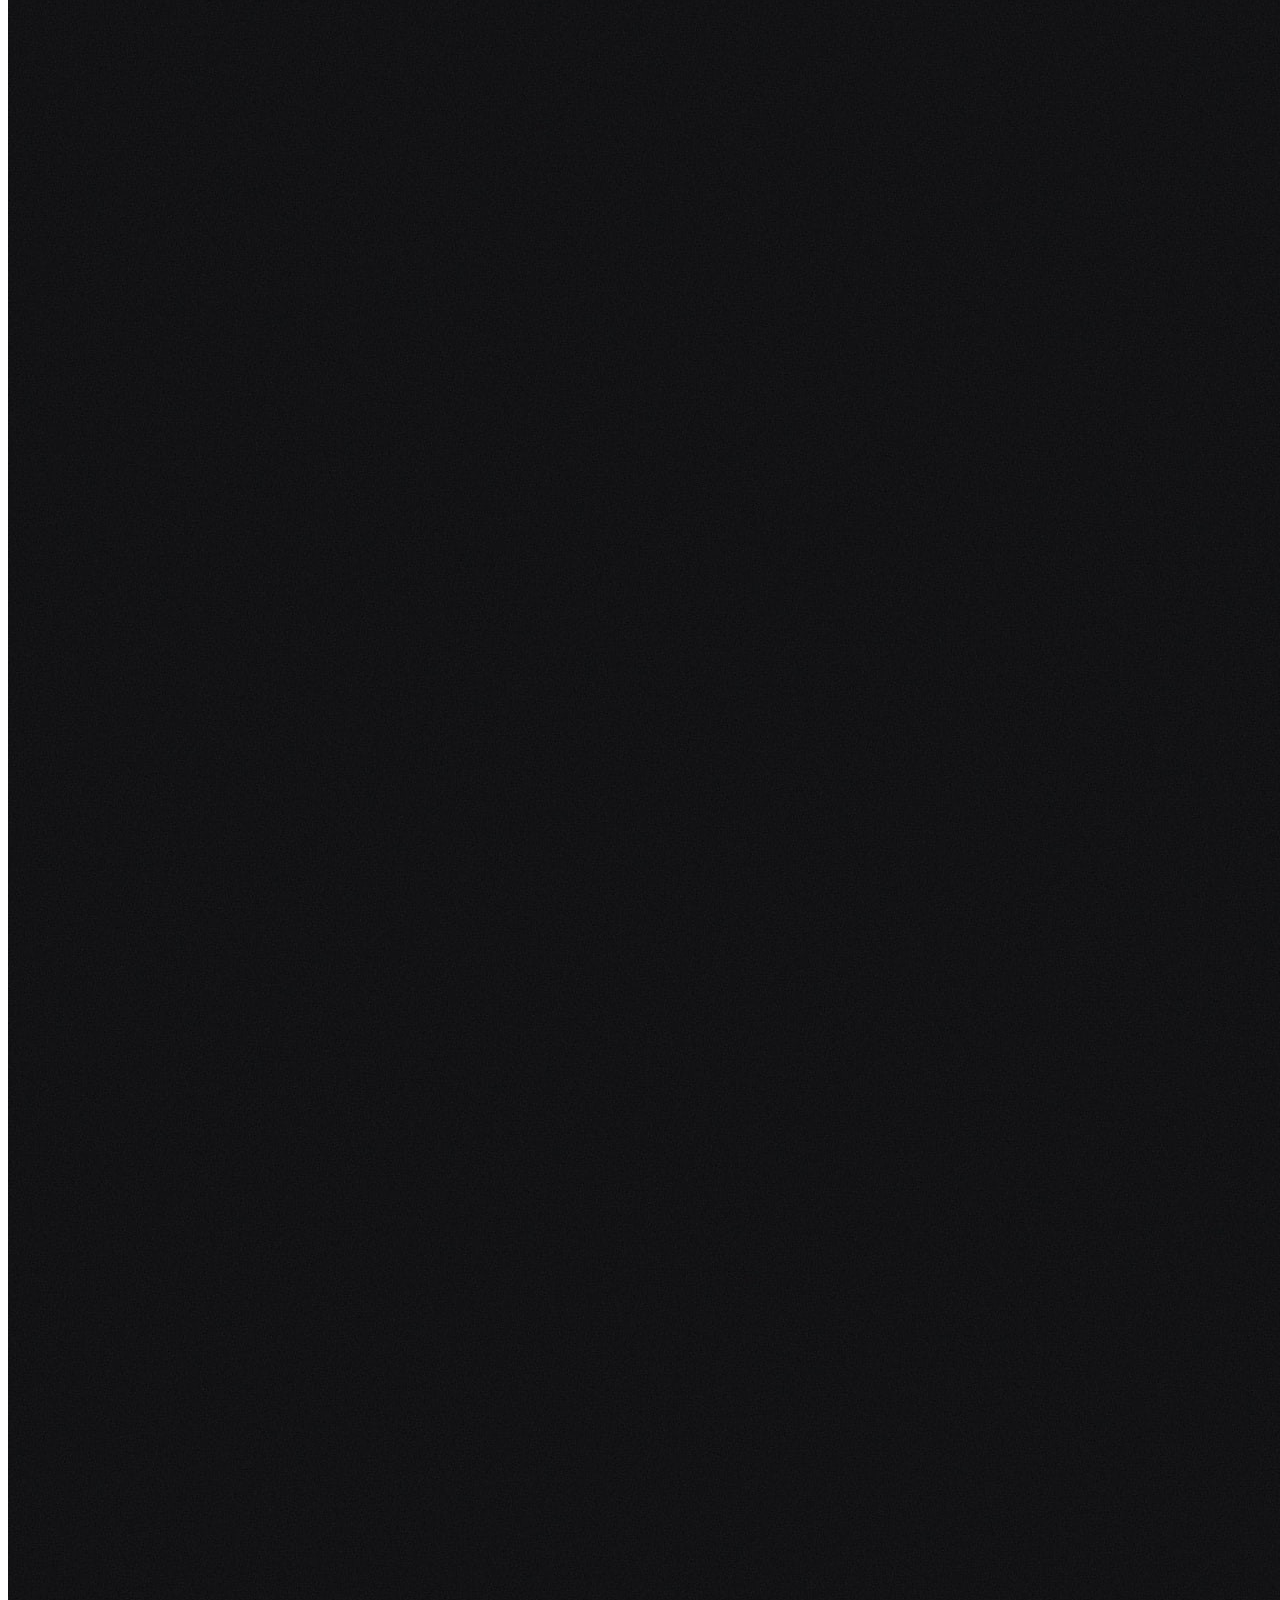
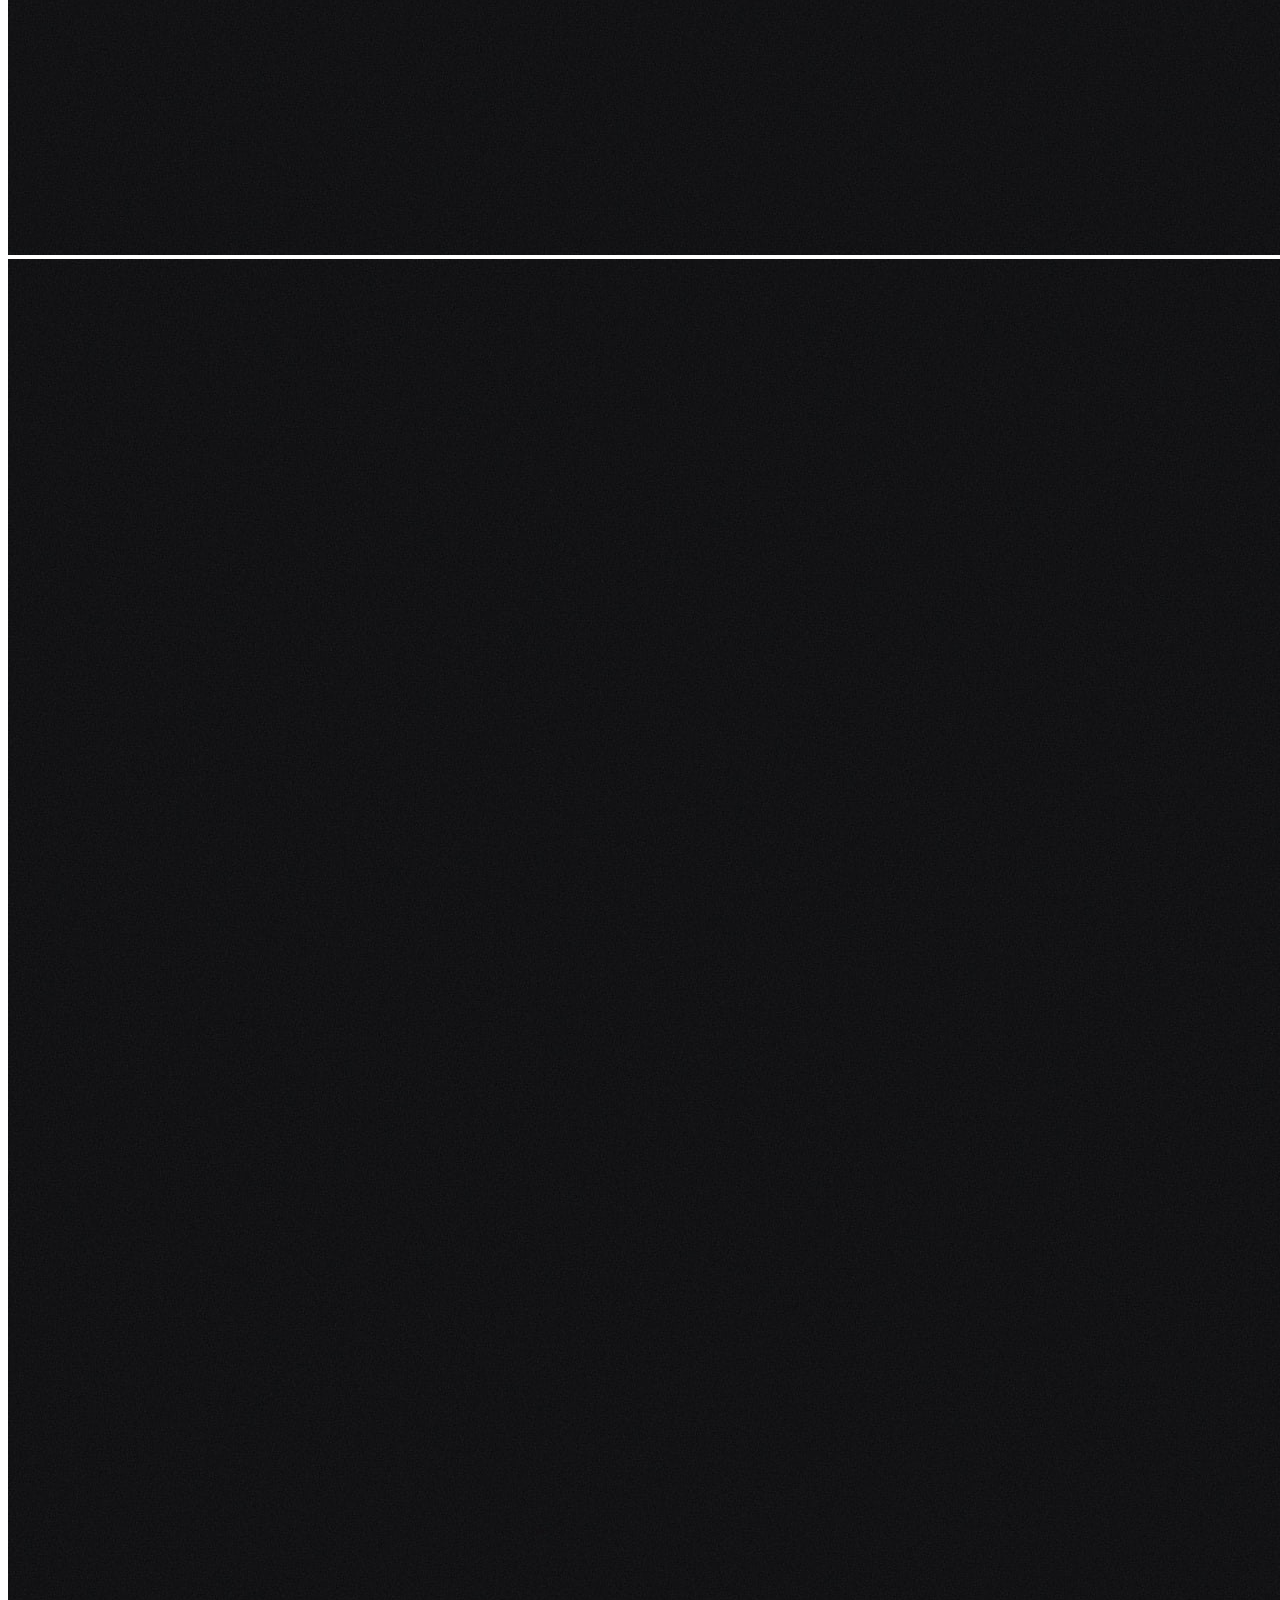
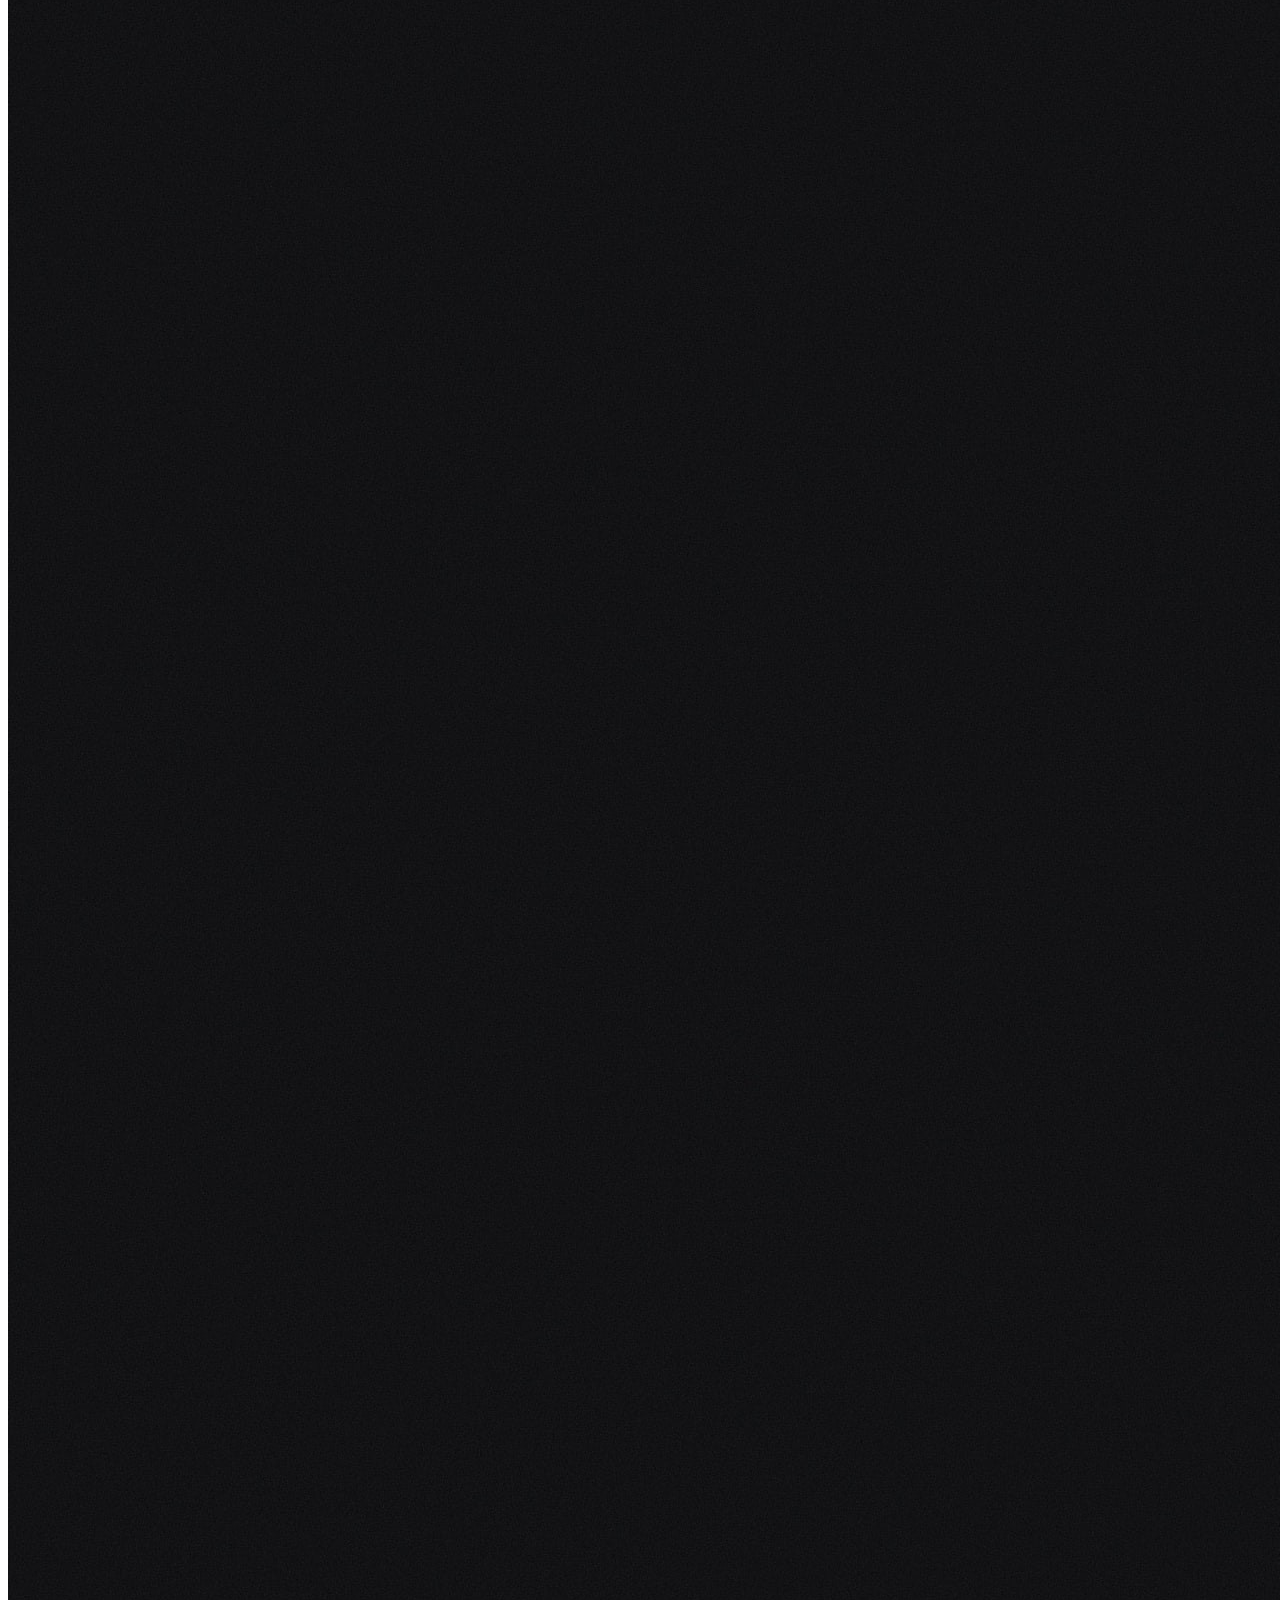
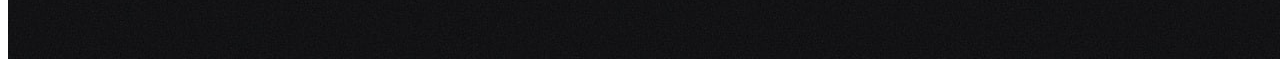
==== commit eeafe7c1: "modifies the nav bar" ====
--- a/index.html
+++ b/index.html
@@ -38,7 +38,11 @@
 
 
         <li class="nav-item">
-          <h6> <a class="nav-link  btn-outline-warning rounded text-danger" href="projects.html">PROJECTS</a></h6>
+          <h6> <a class="nav-link mr-5 btn-outline-warning rounded text-danger" href="projects.html">PROJECTS</a></h6>
+        </li>
+
+        <li class="nav-item">
+          <h6> <a class="nav-link  btn-outline-warning rounded text-danger" href="join.html">JOIN</a></h6>
         </li>
       </ul>
 
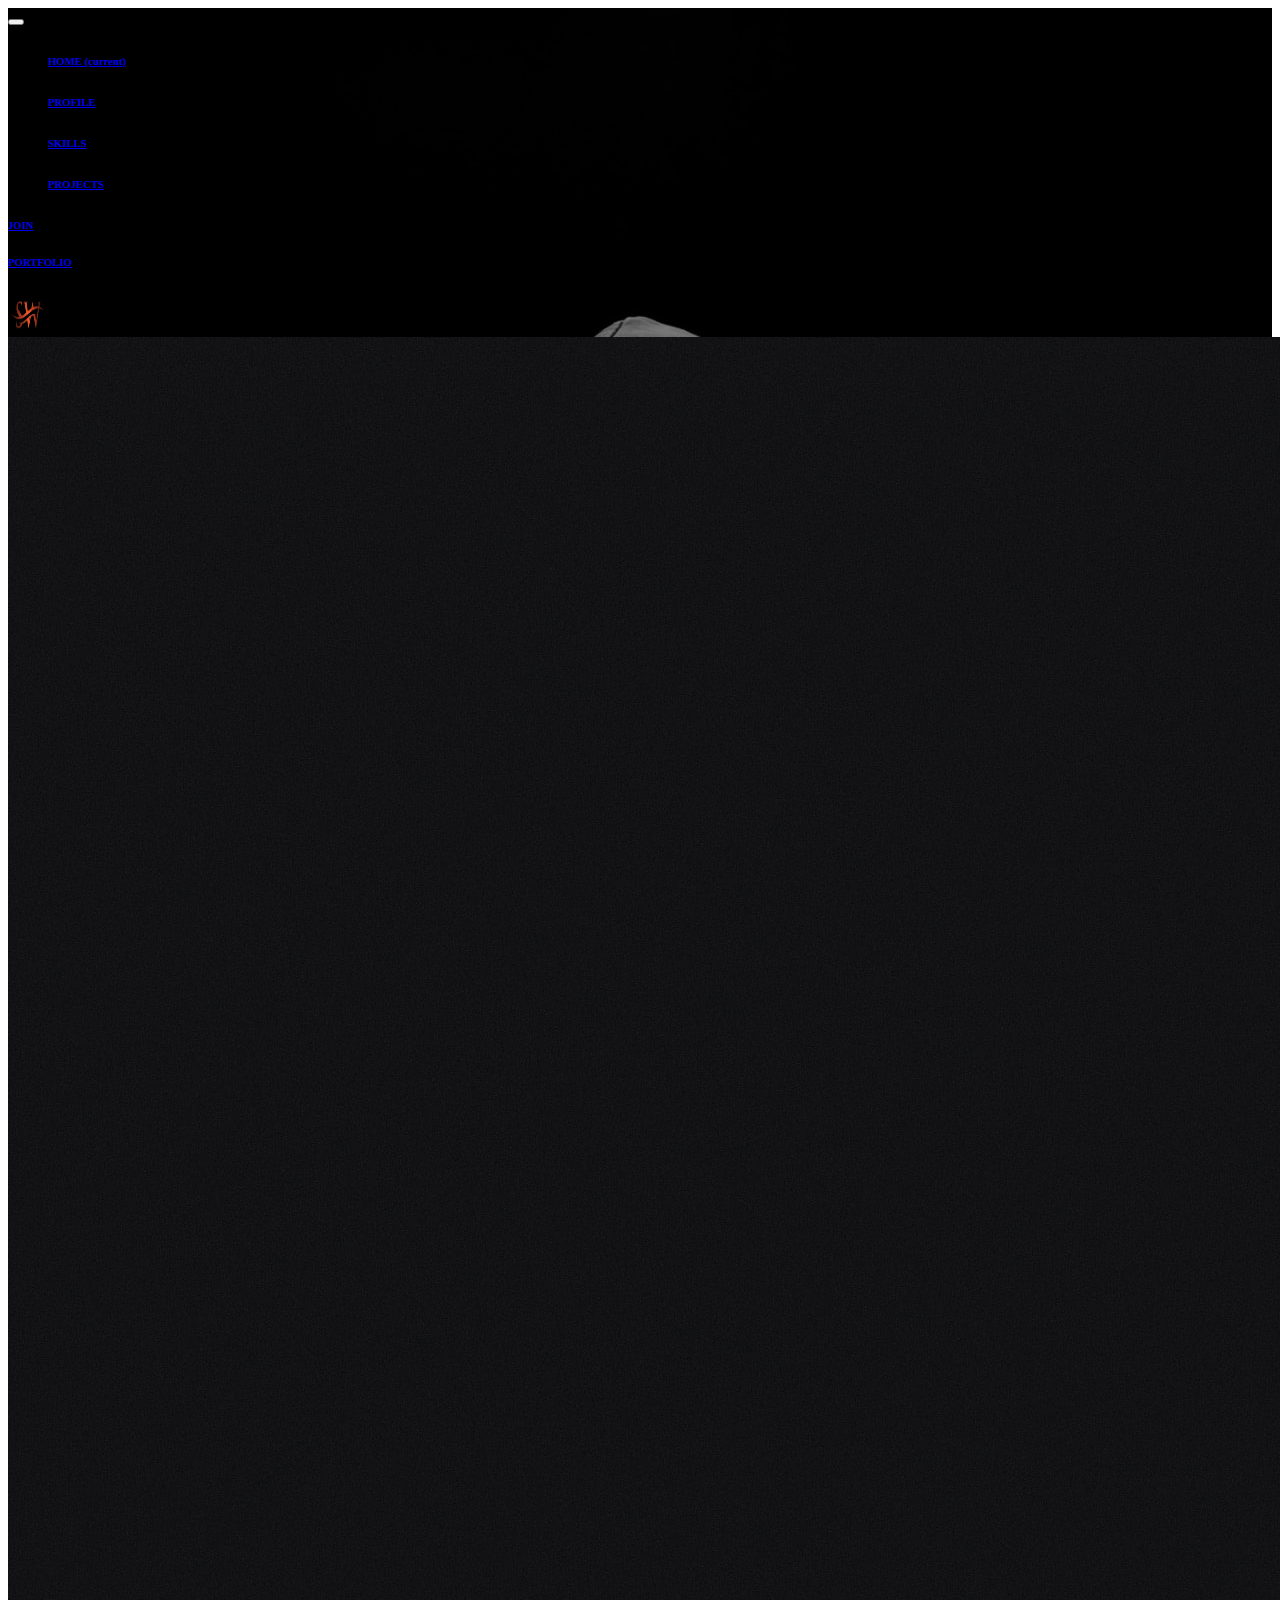
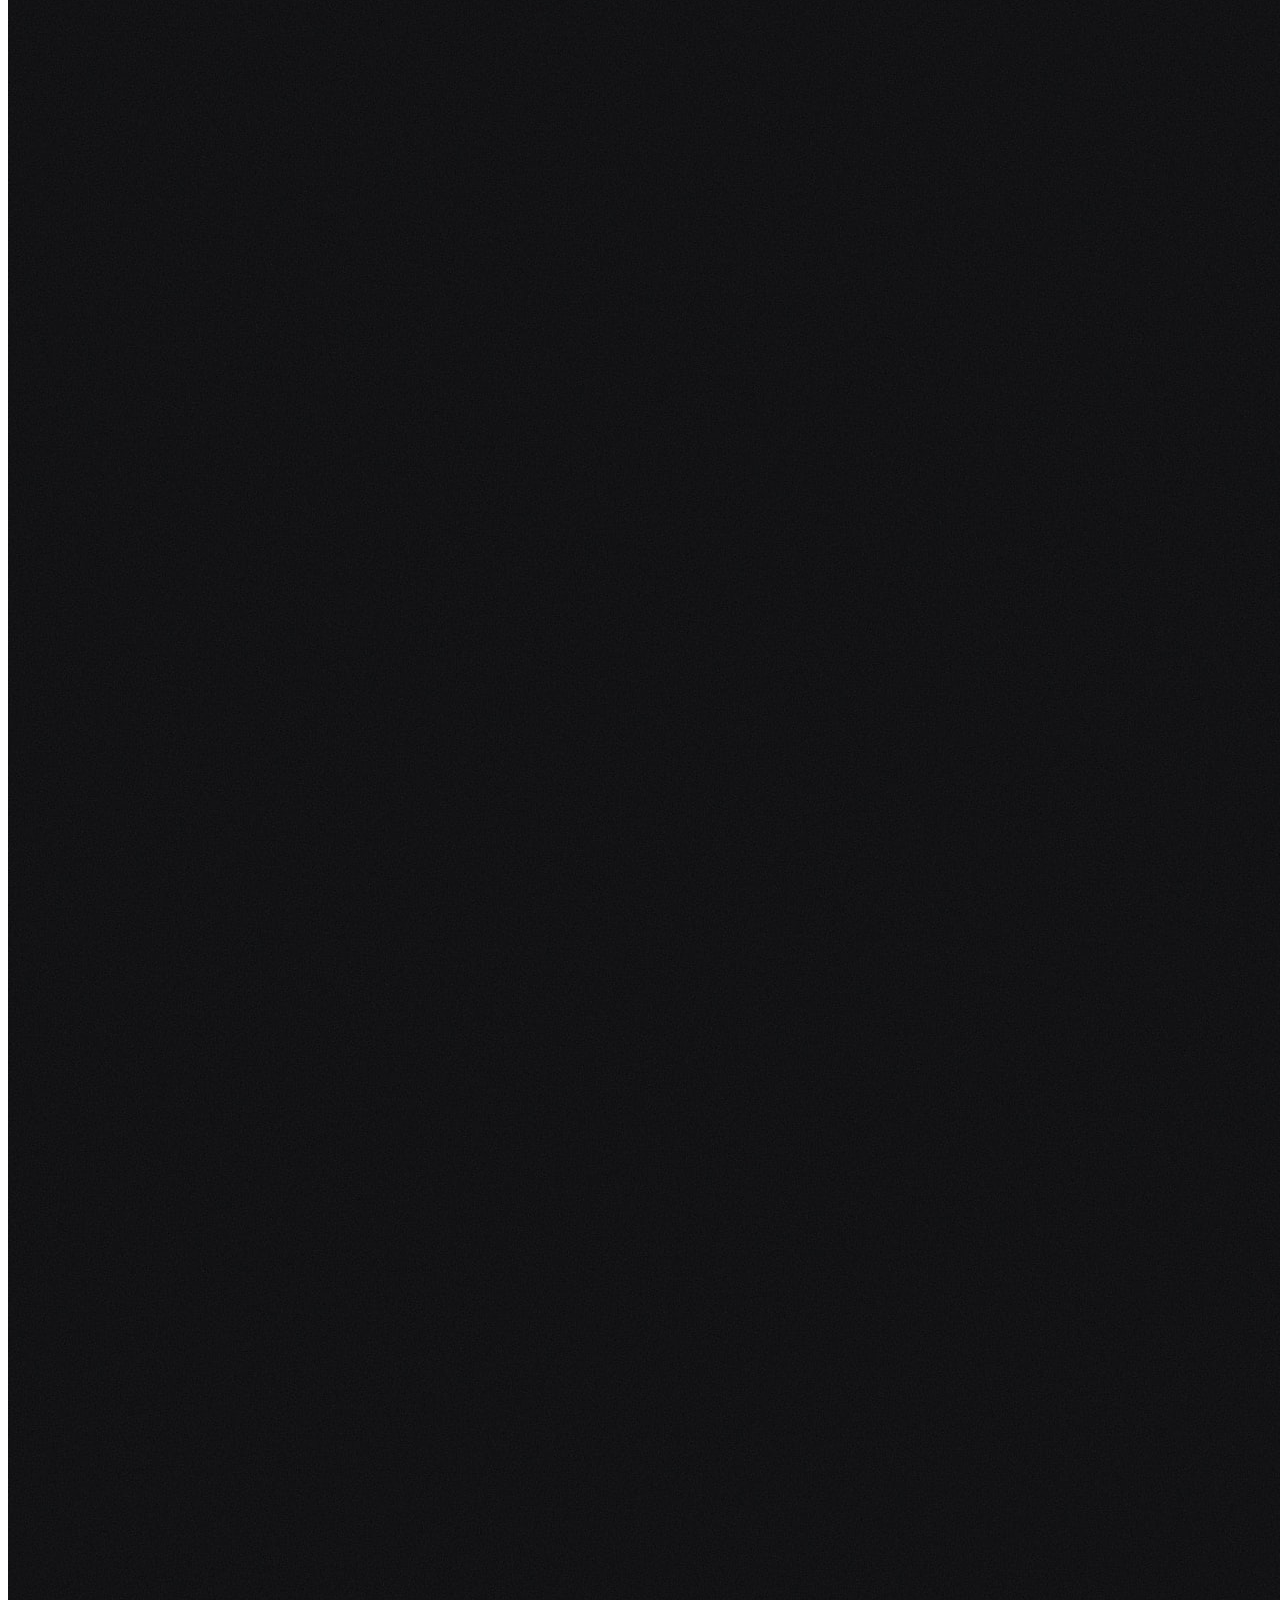
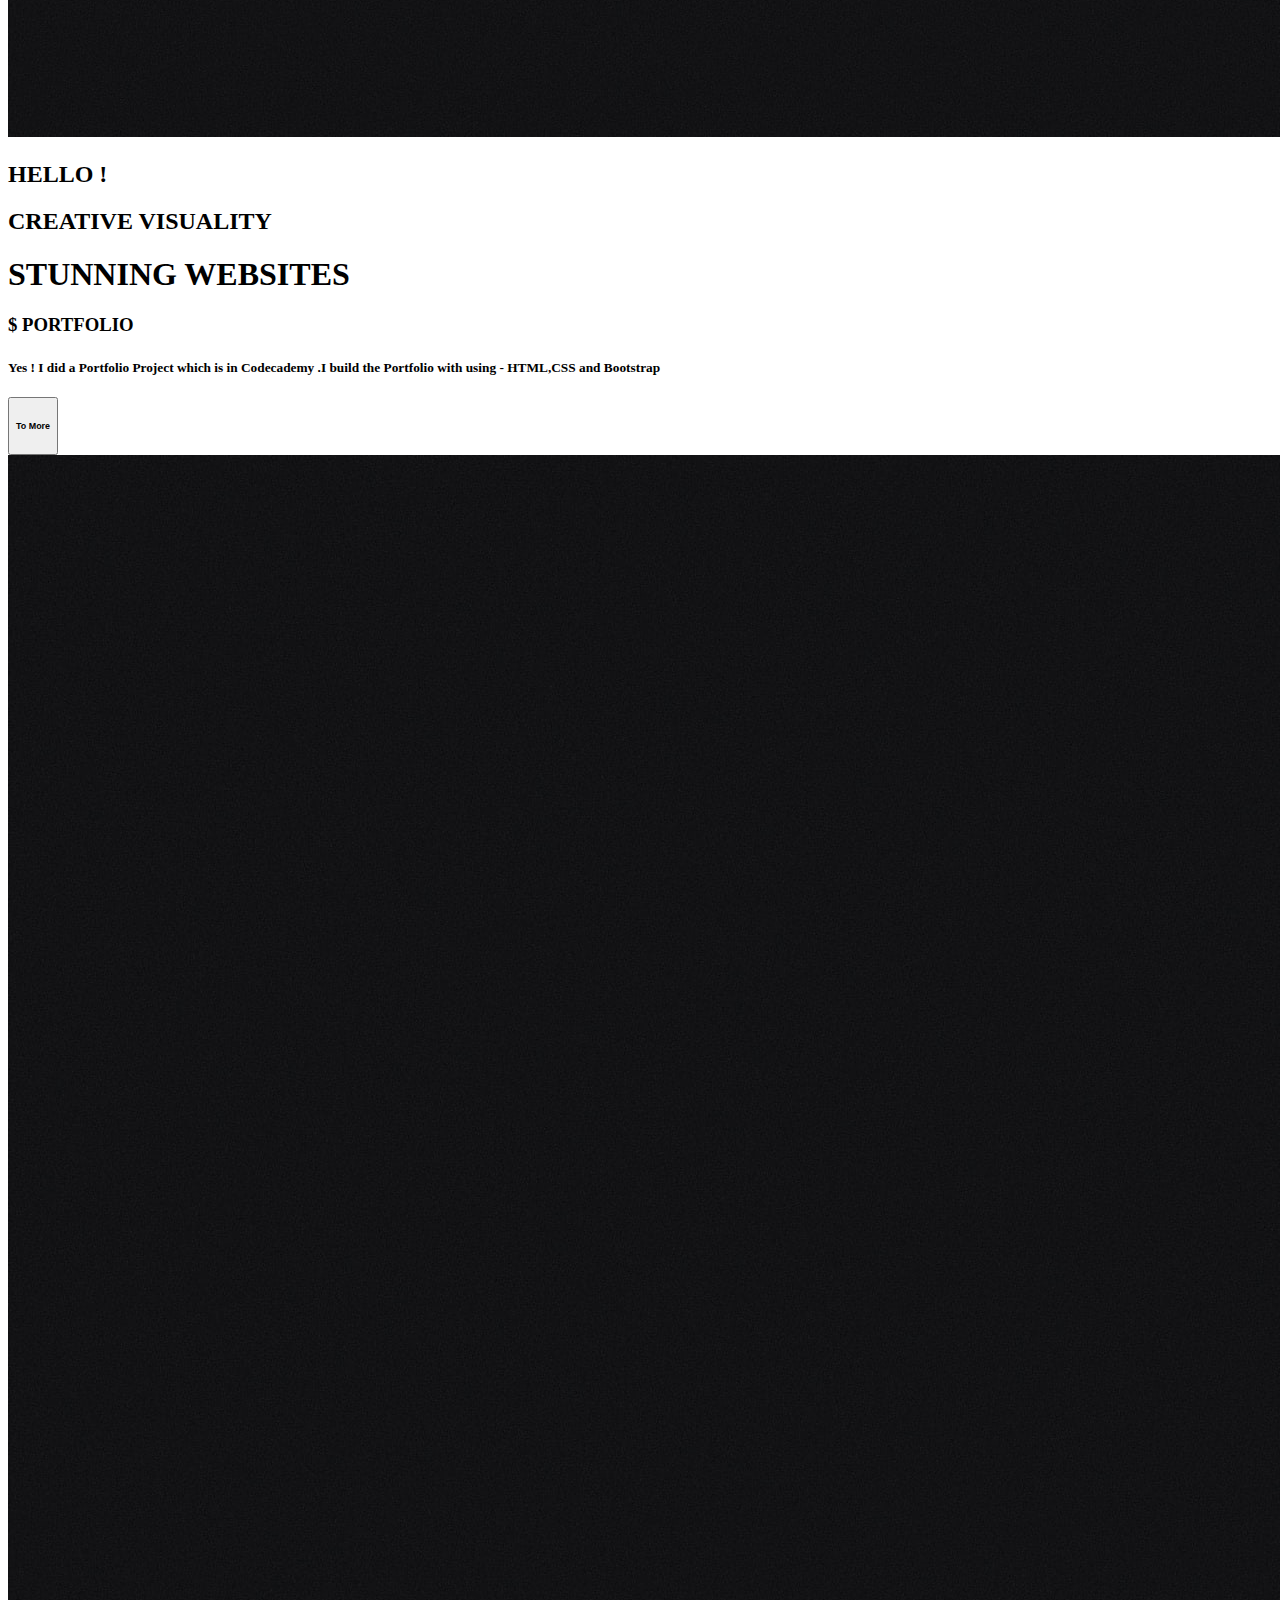
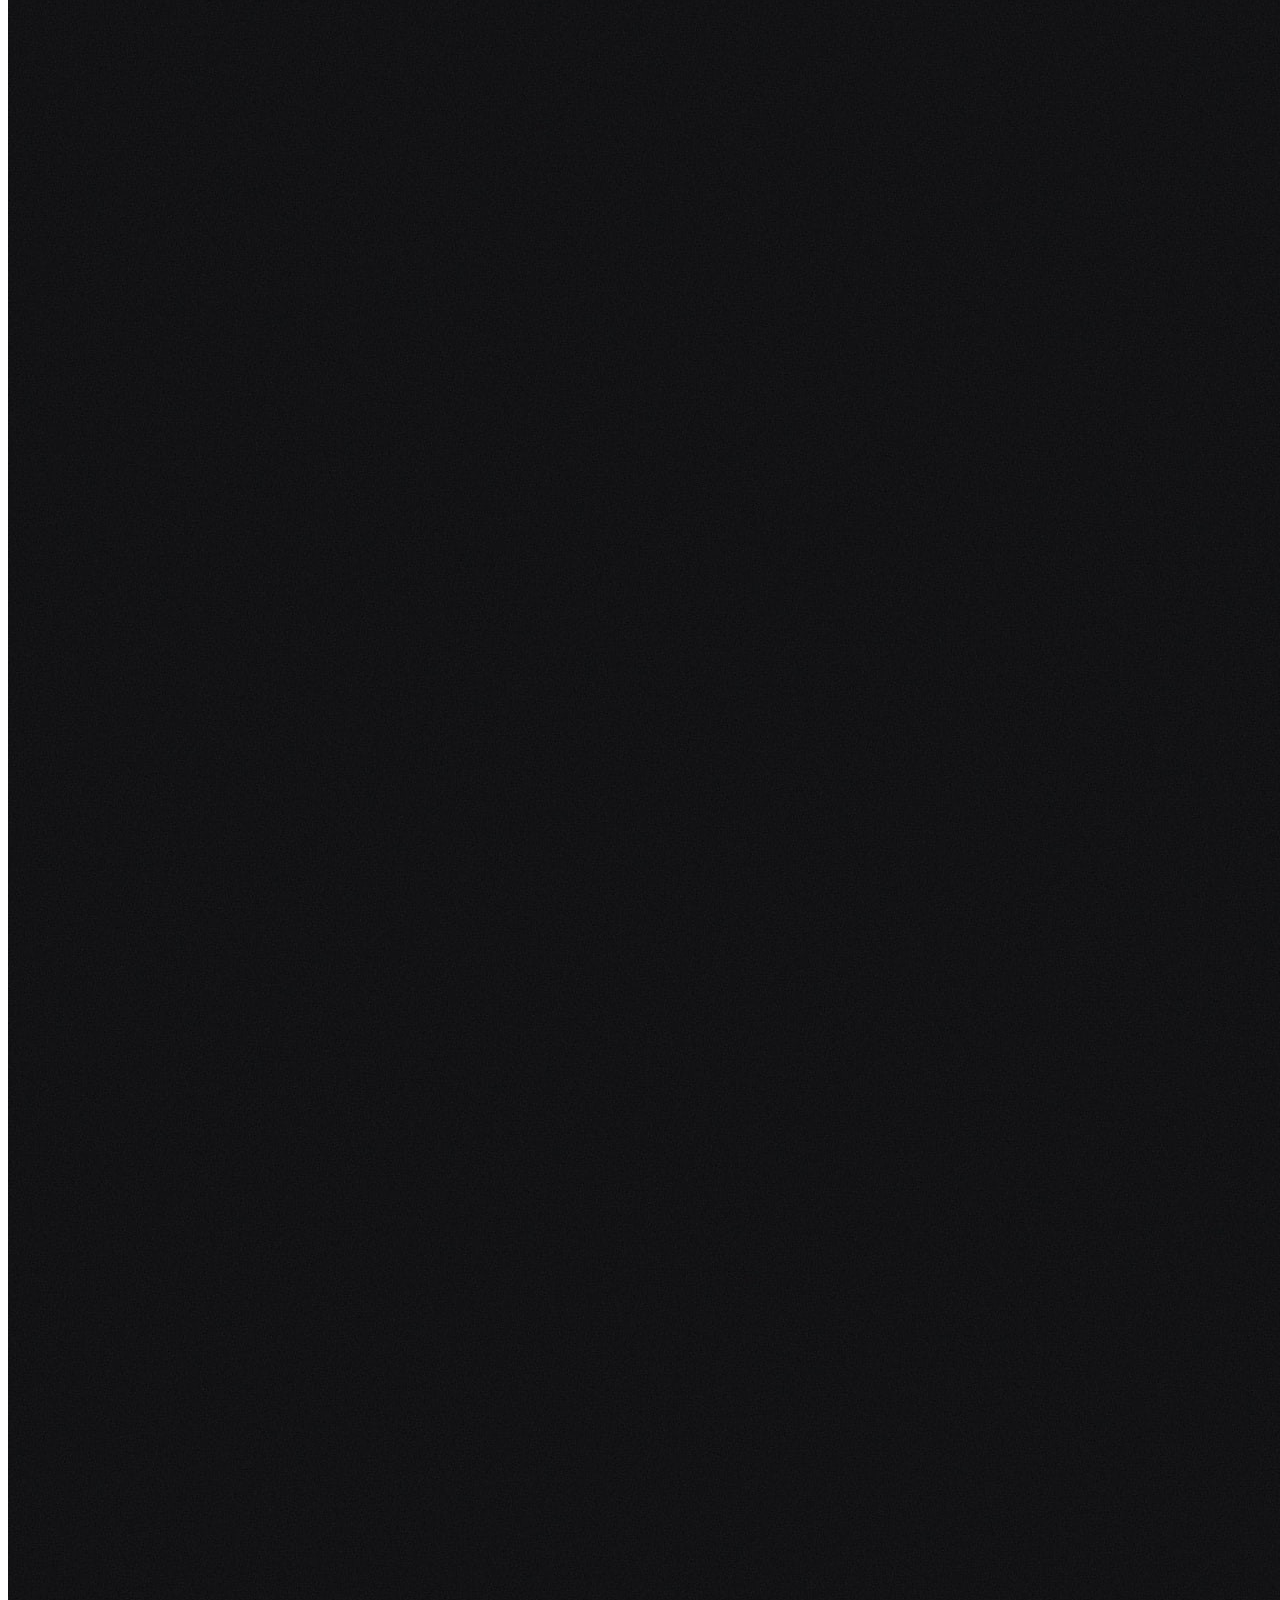
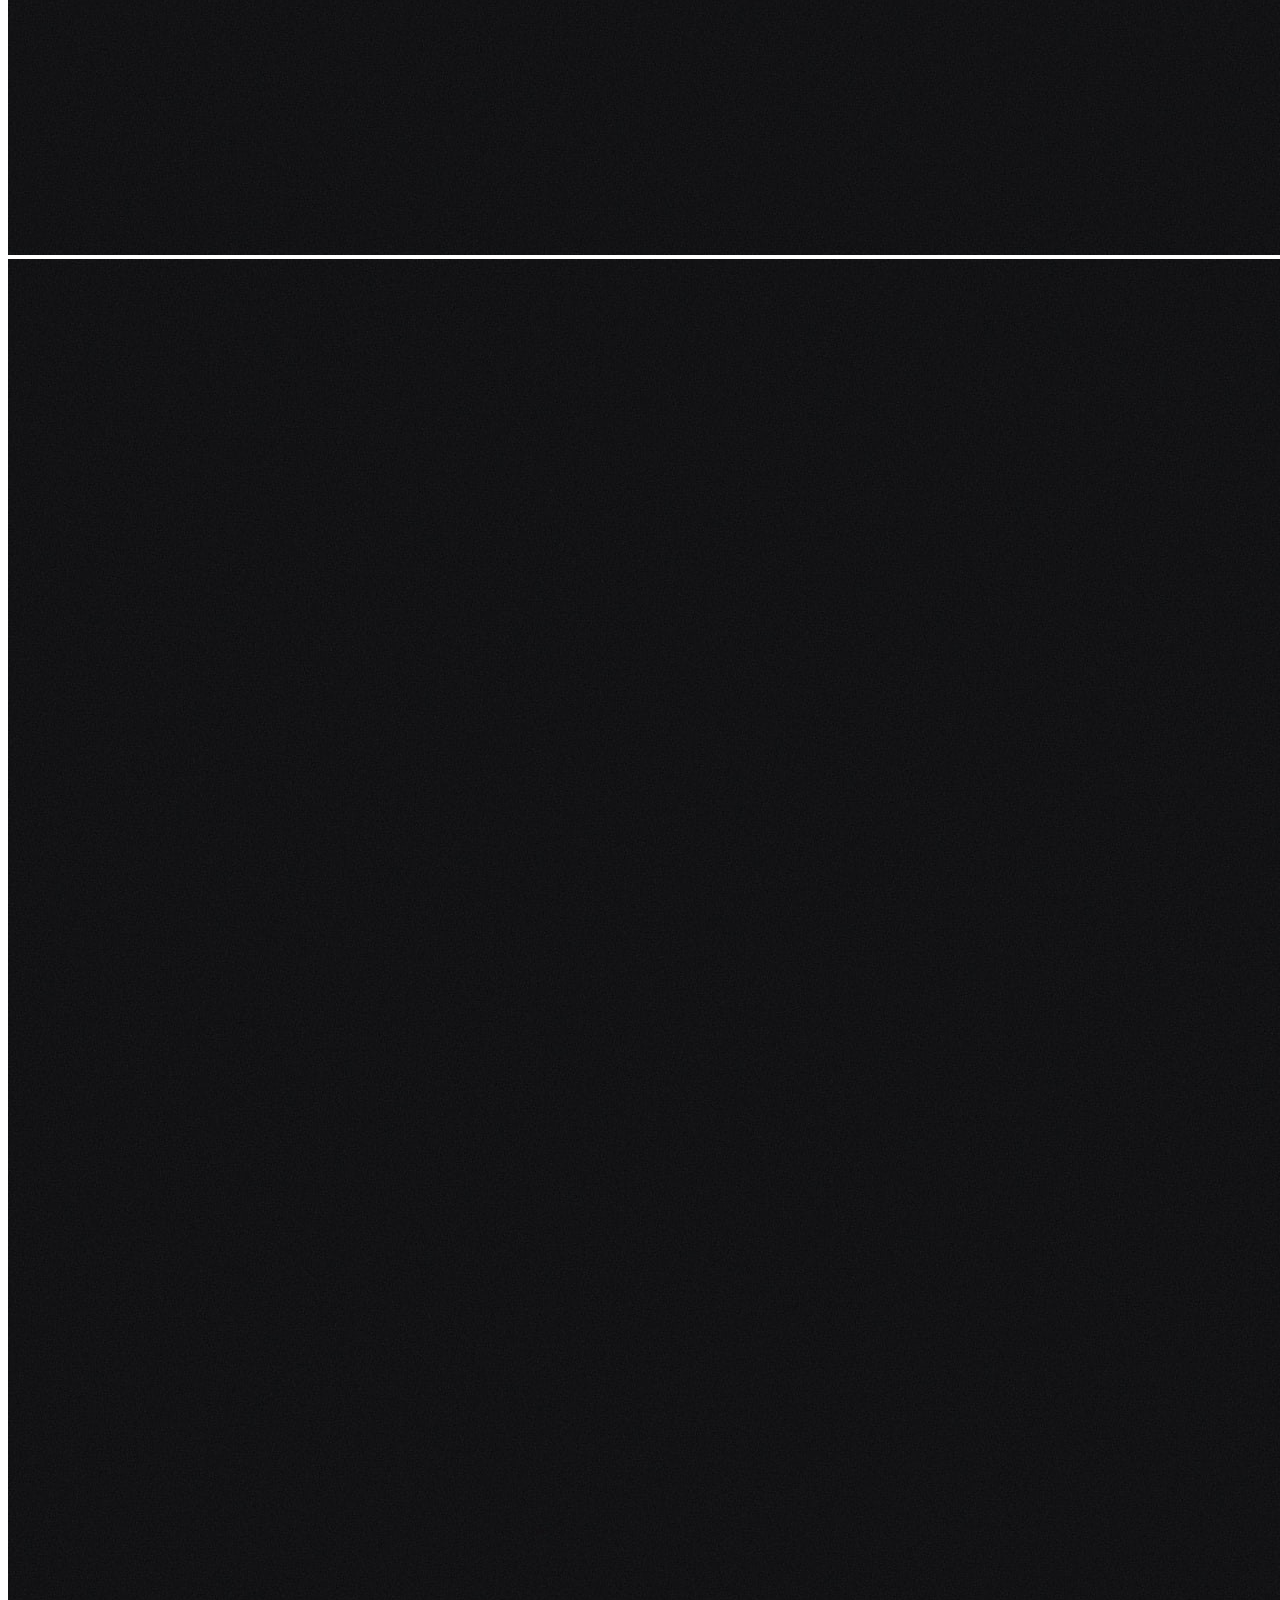
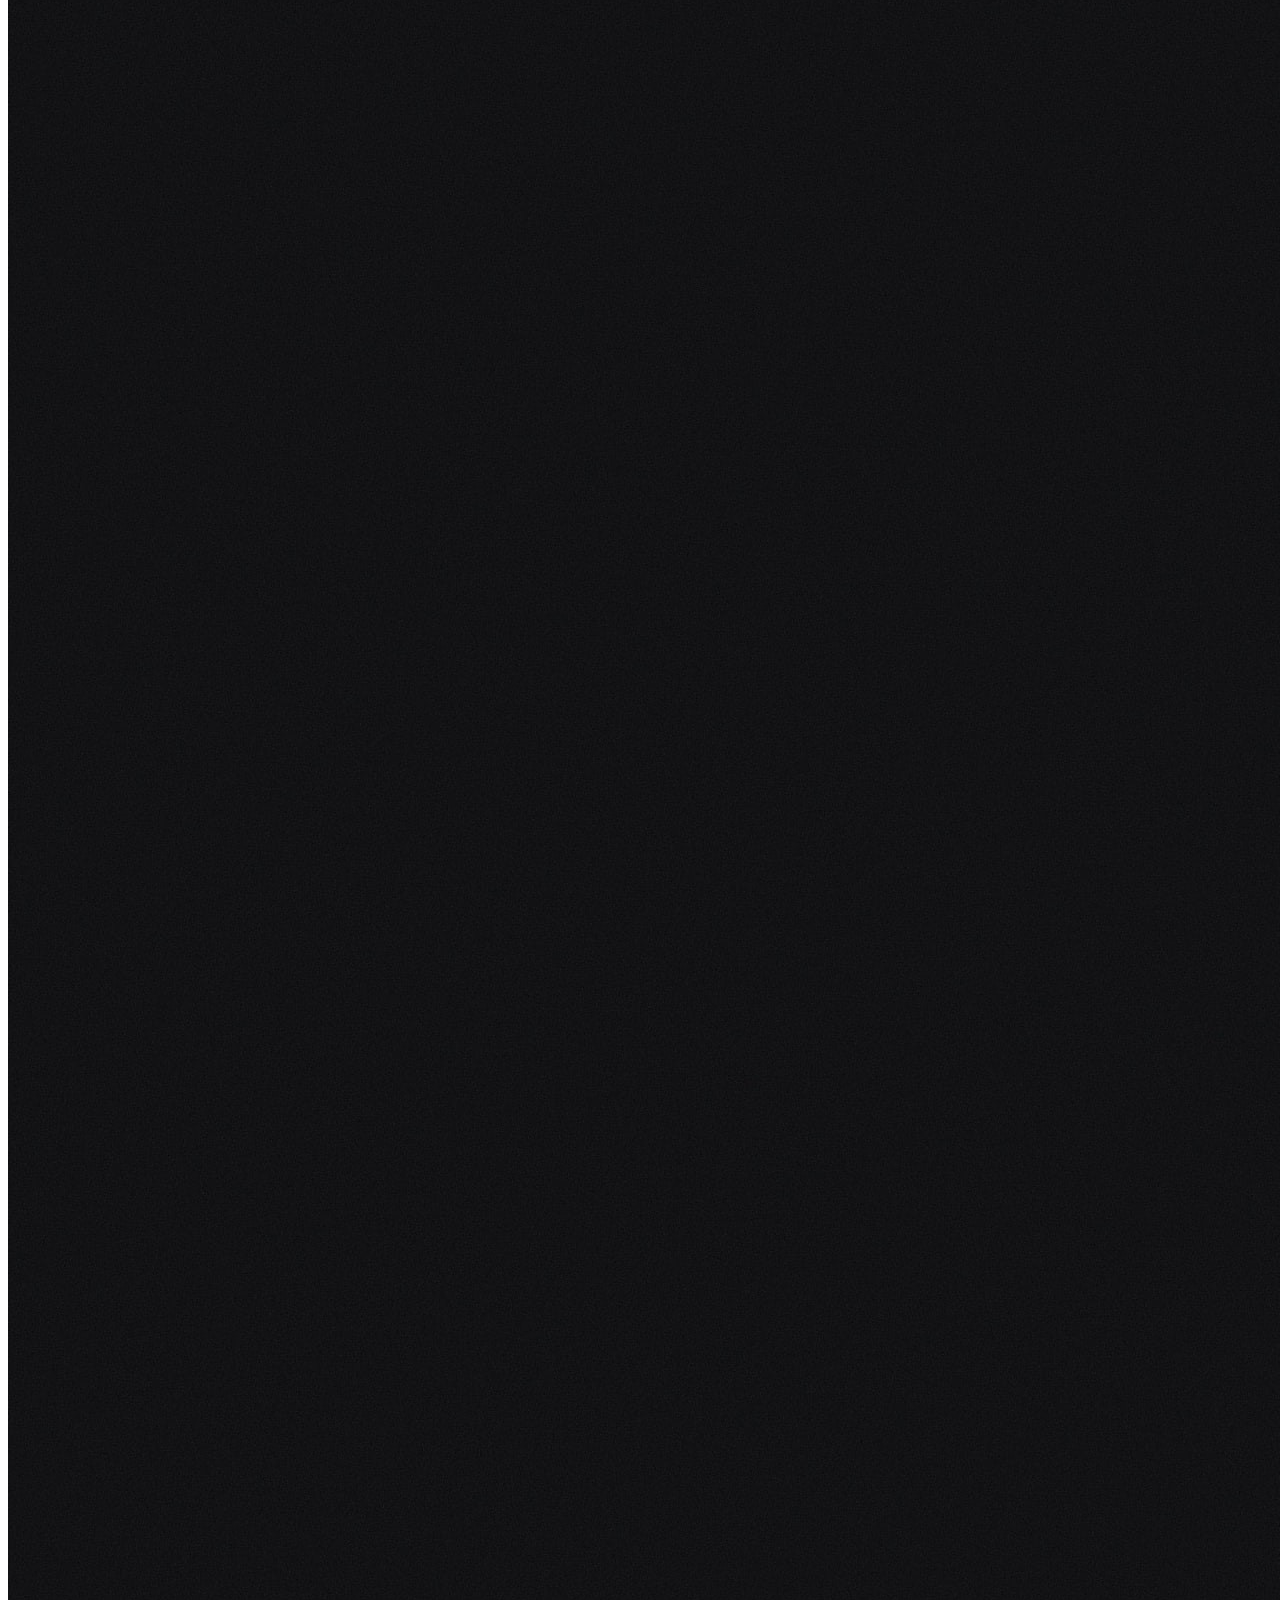
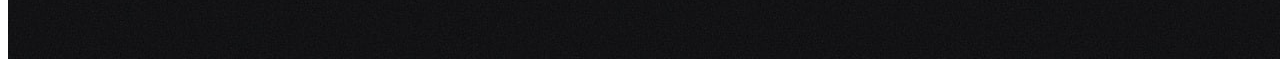
==== commit bda9180d: "navbar commited" ====
--- a/index.html
+++ b/index.html
@@ -41,11 +41,11 @@
           <h6> <a class="nav-link mr-5 btn-outline-warning rounded text-danger" href="projects.html">PROJECTS</a></h6>
         </li>
 
-        <li class="nav-item">
-          <h6> <a class="nav-link  btn-outline-warning rounded text-danger" href="join.html">JOIN</a></h6>
-        </li>
       </ul>
 
+      <li class="nav-item">
+        <h6> <a class="nav-link  btn-outline-warning rounded text-danger" href="join.html">JOIN</a></h6>
+      </li>
     </div>
    
   
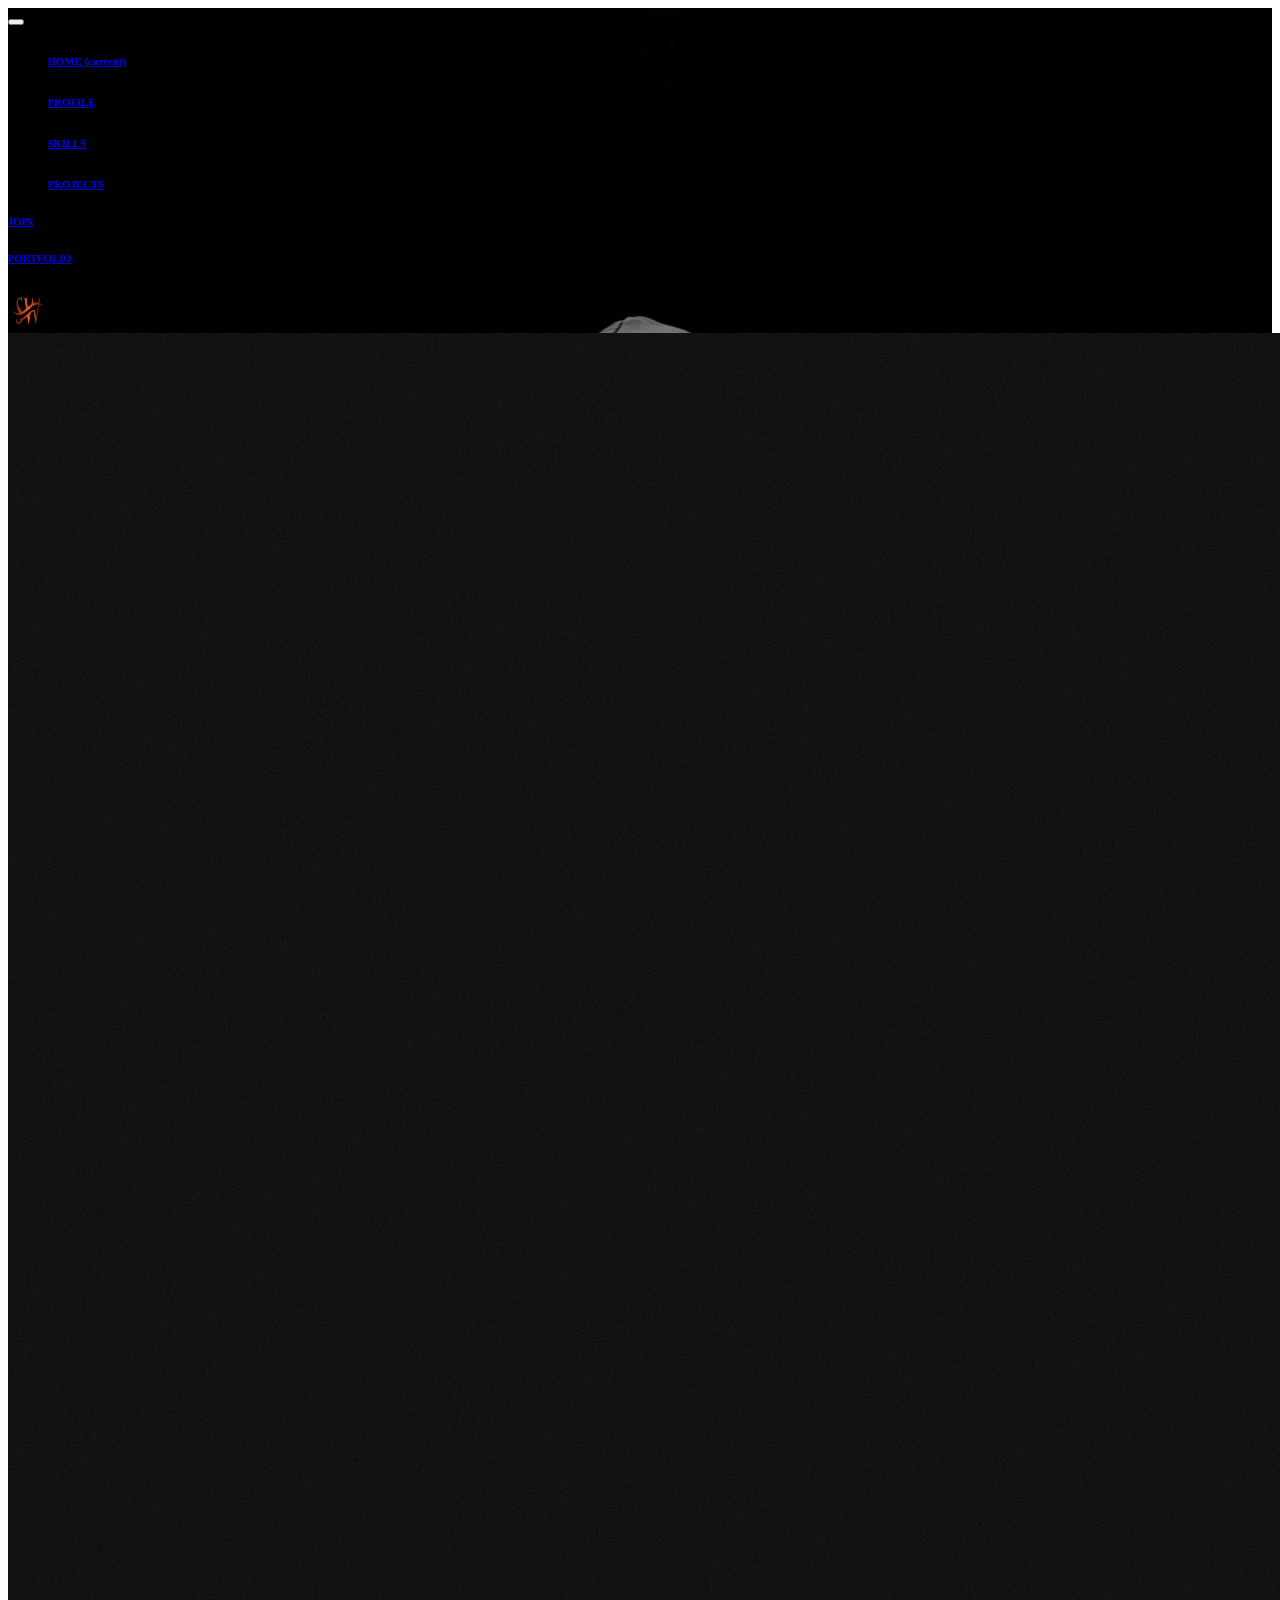
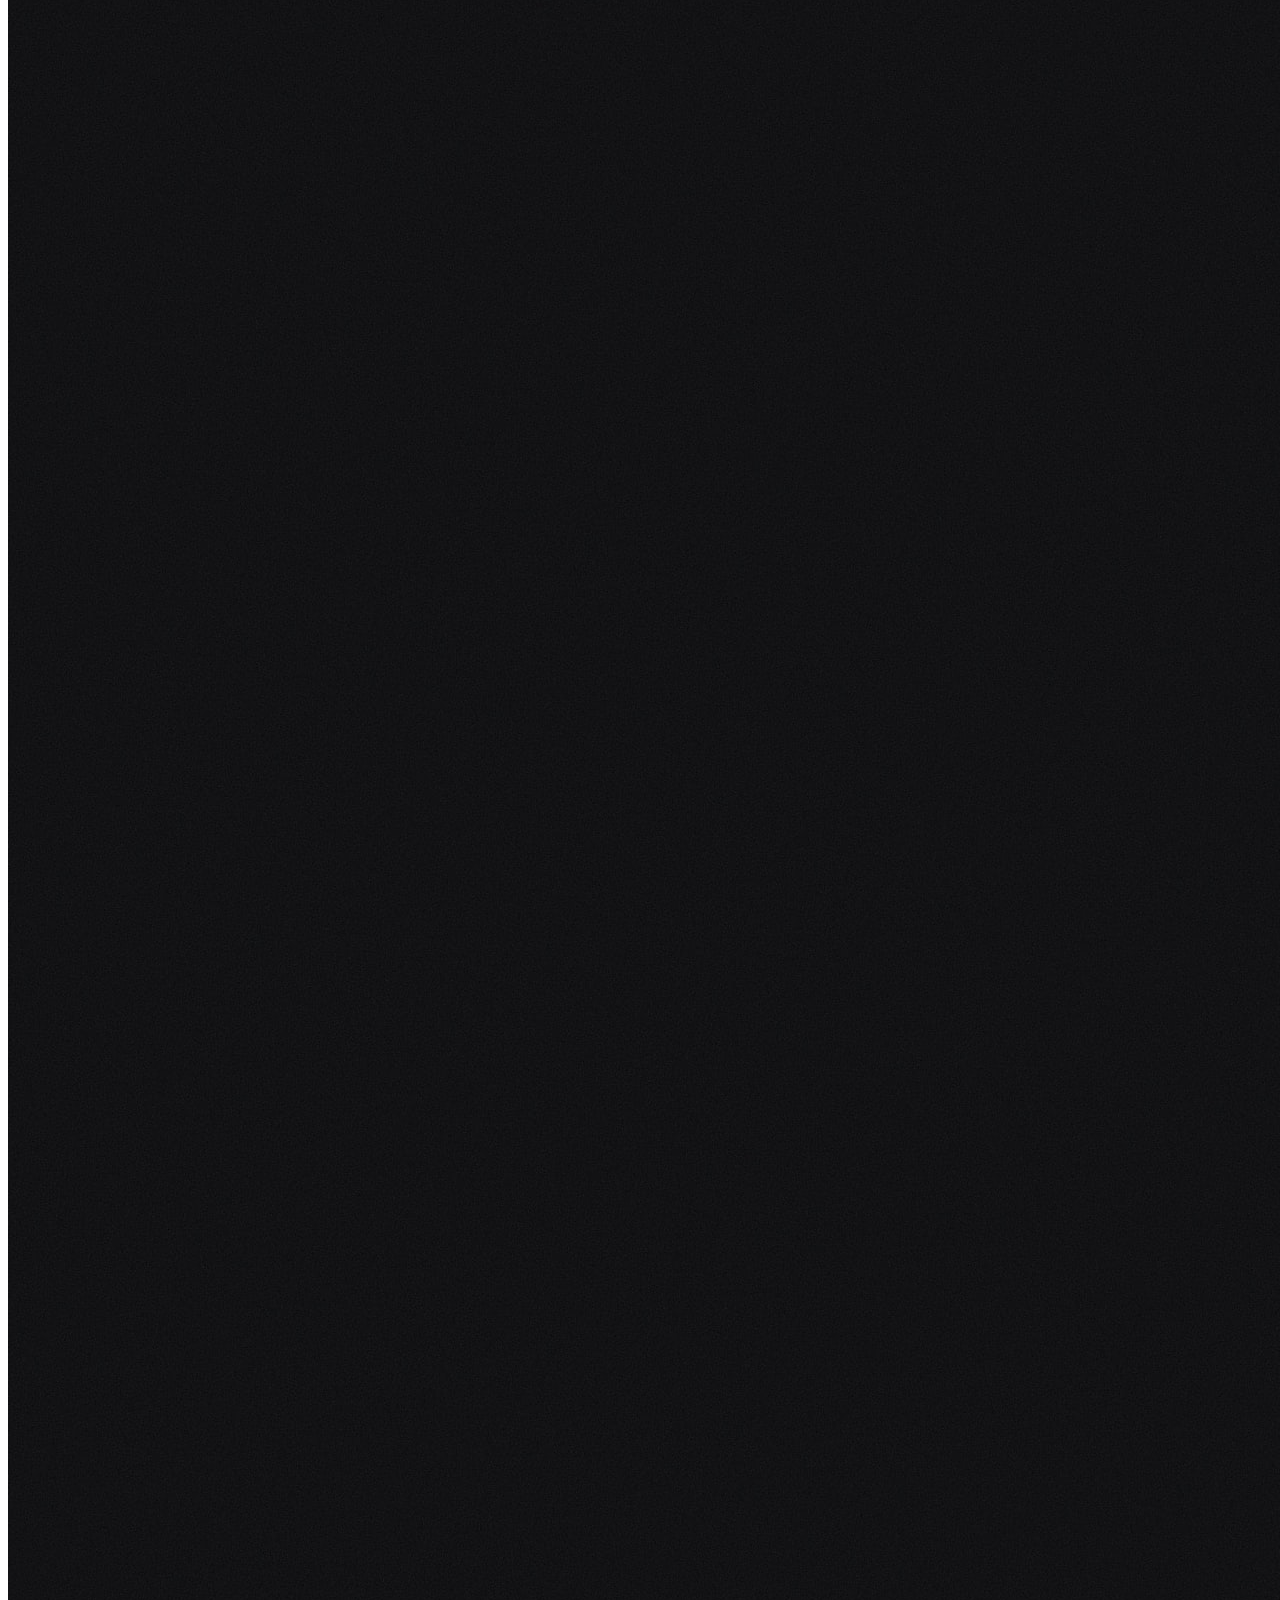
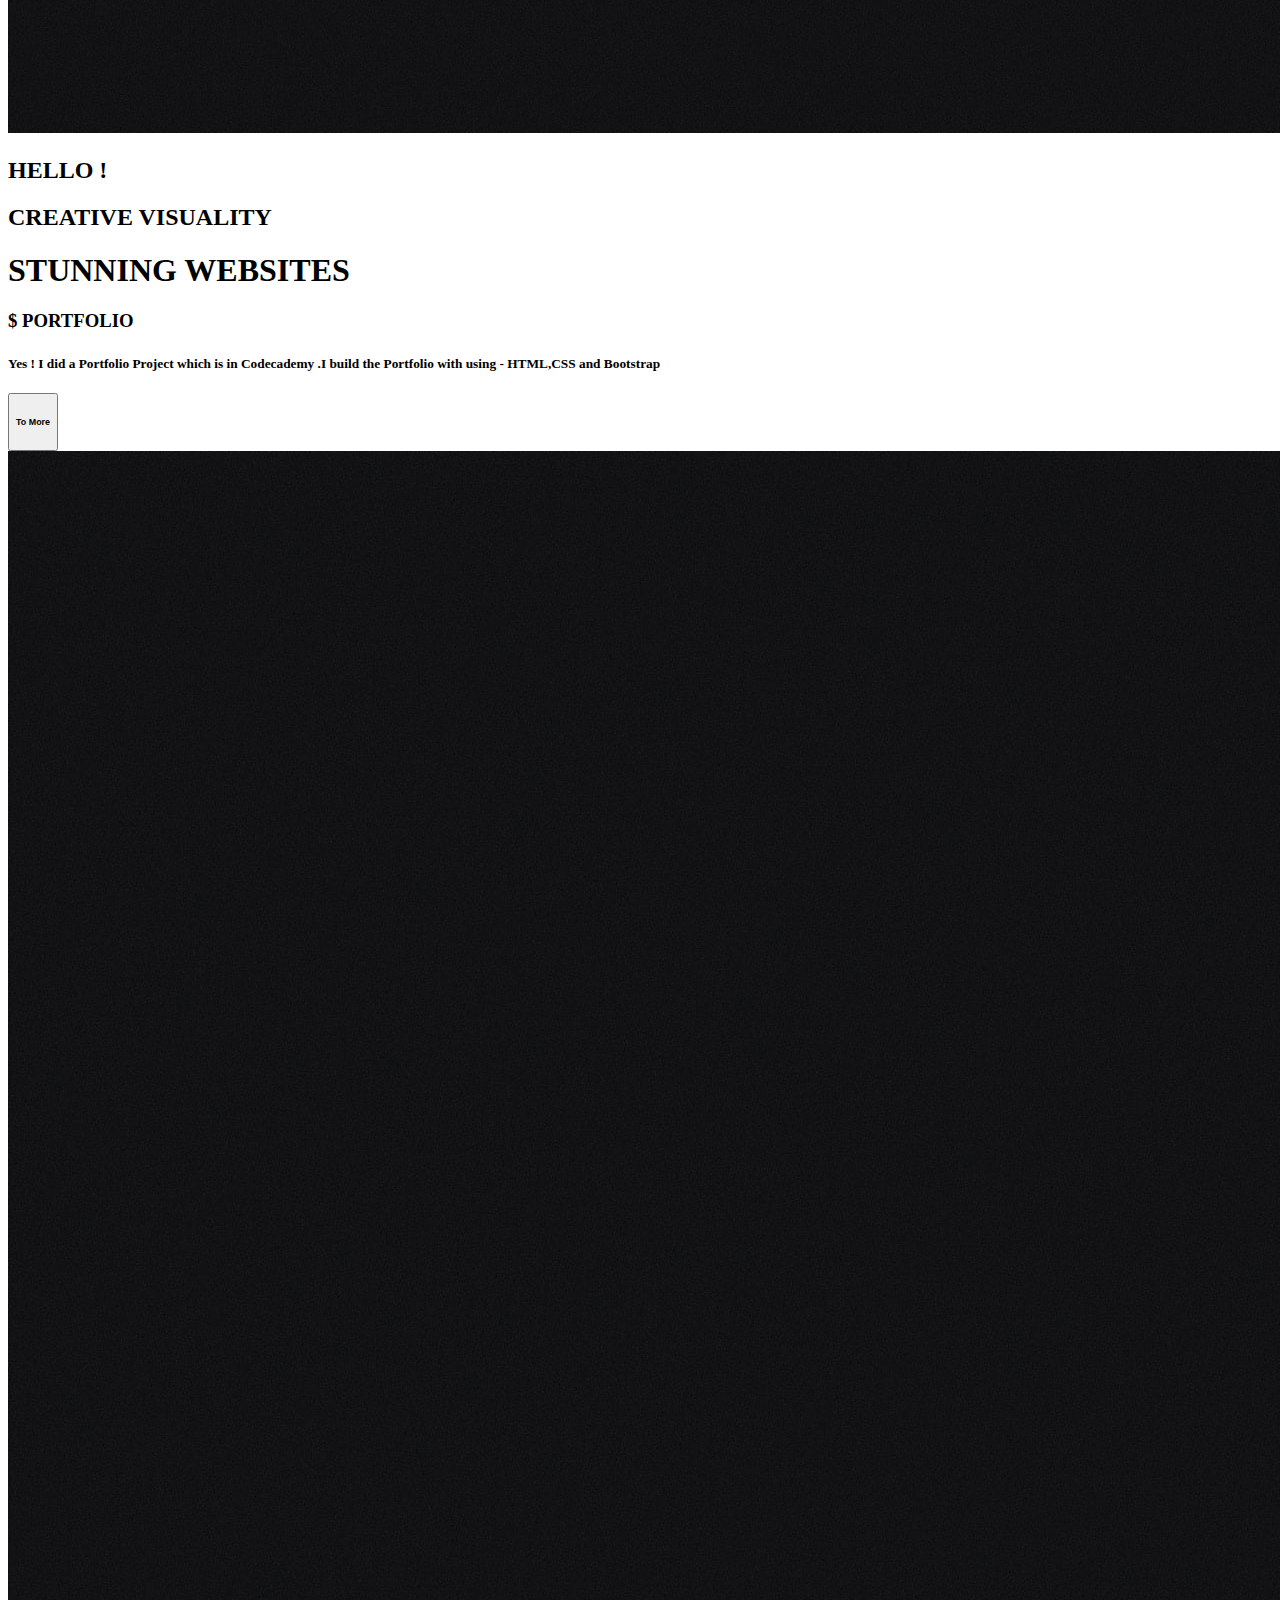
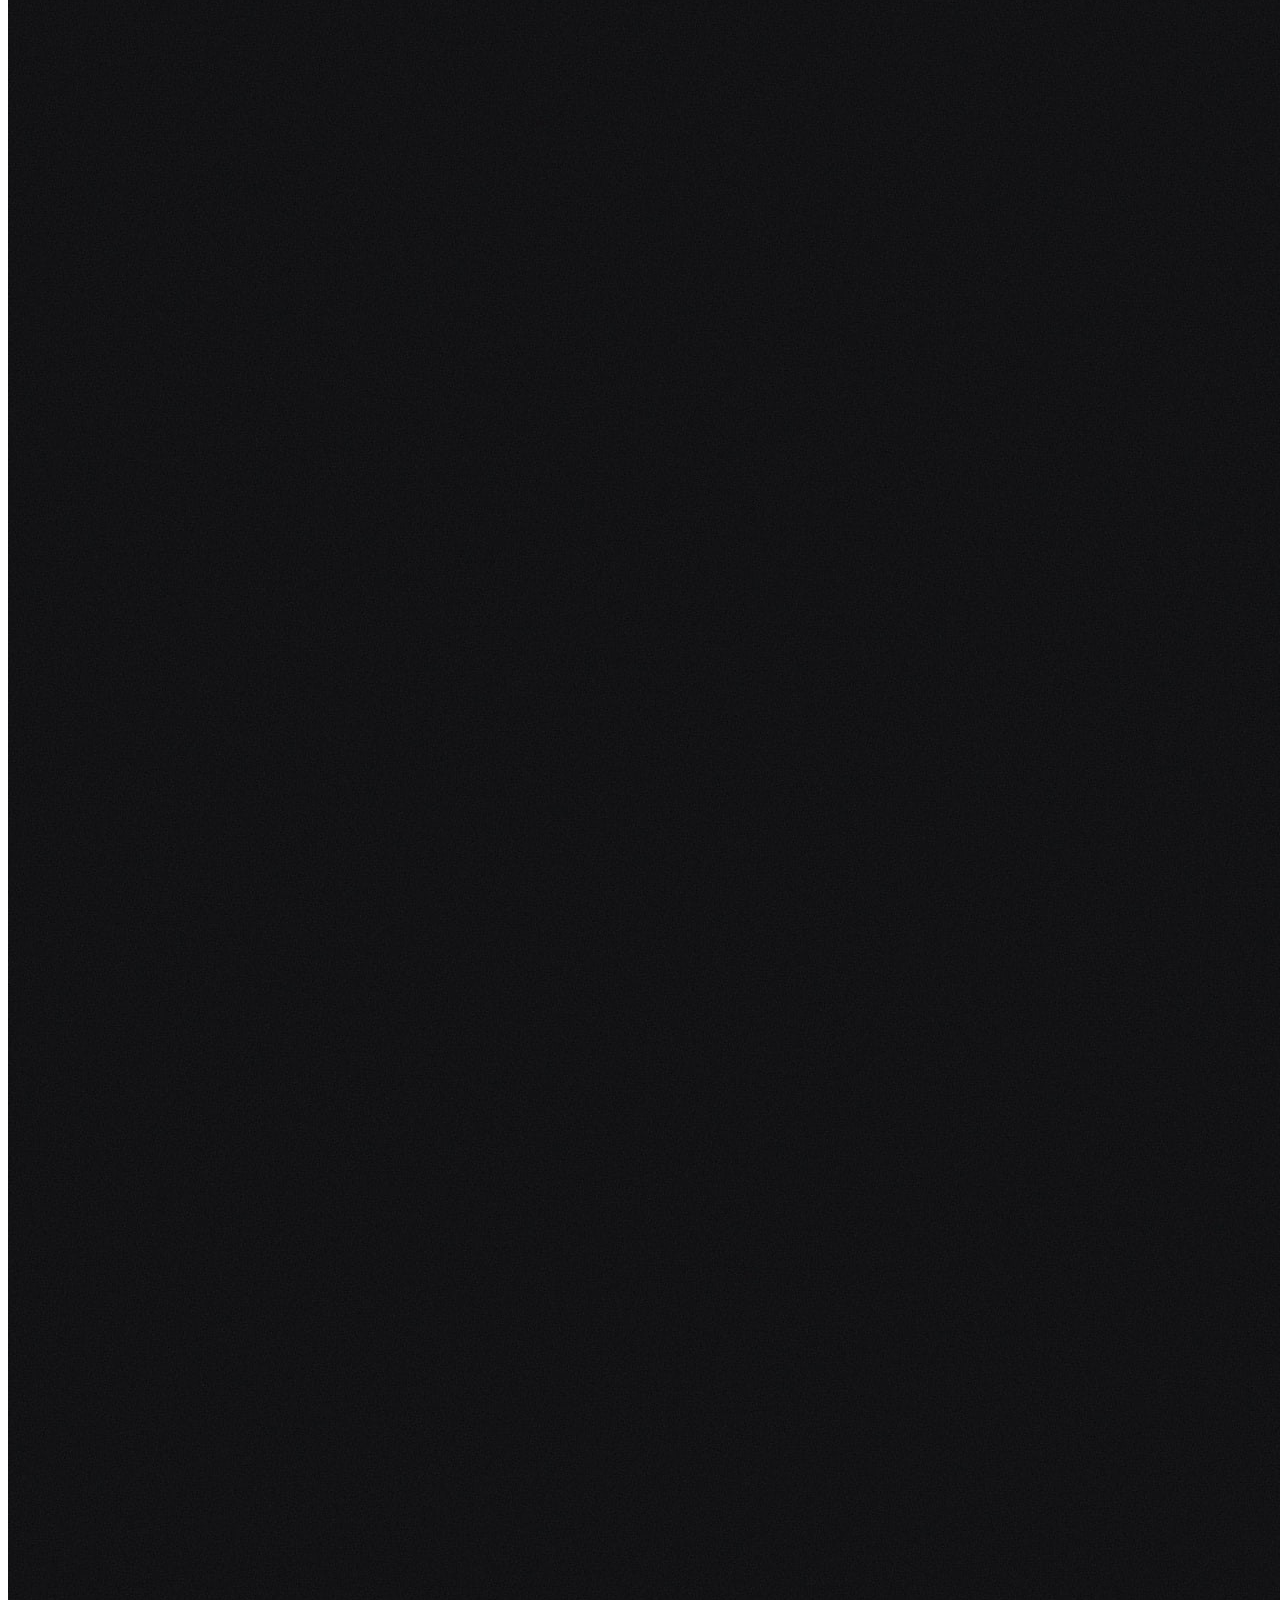
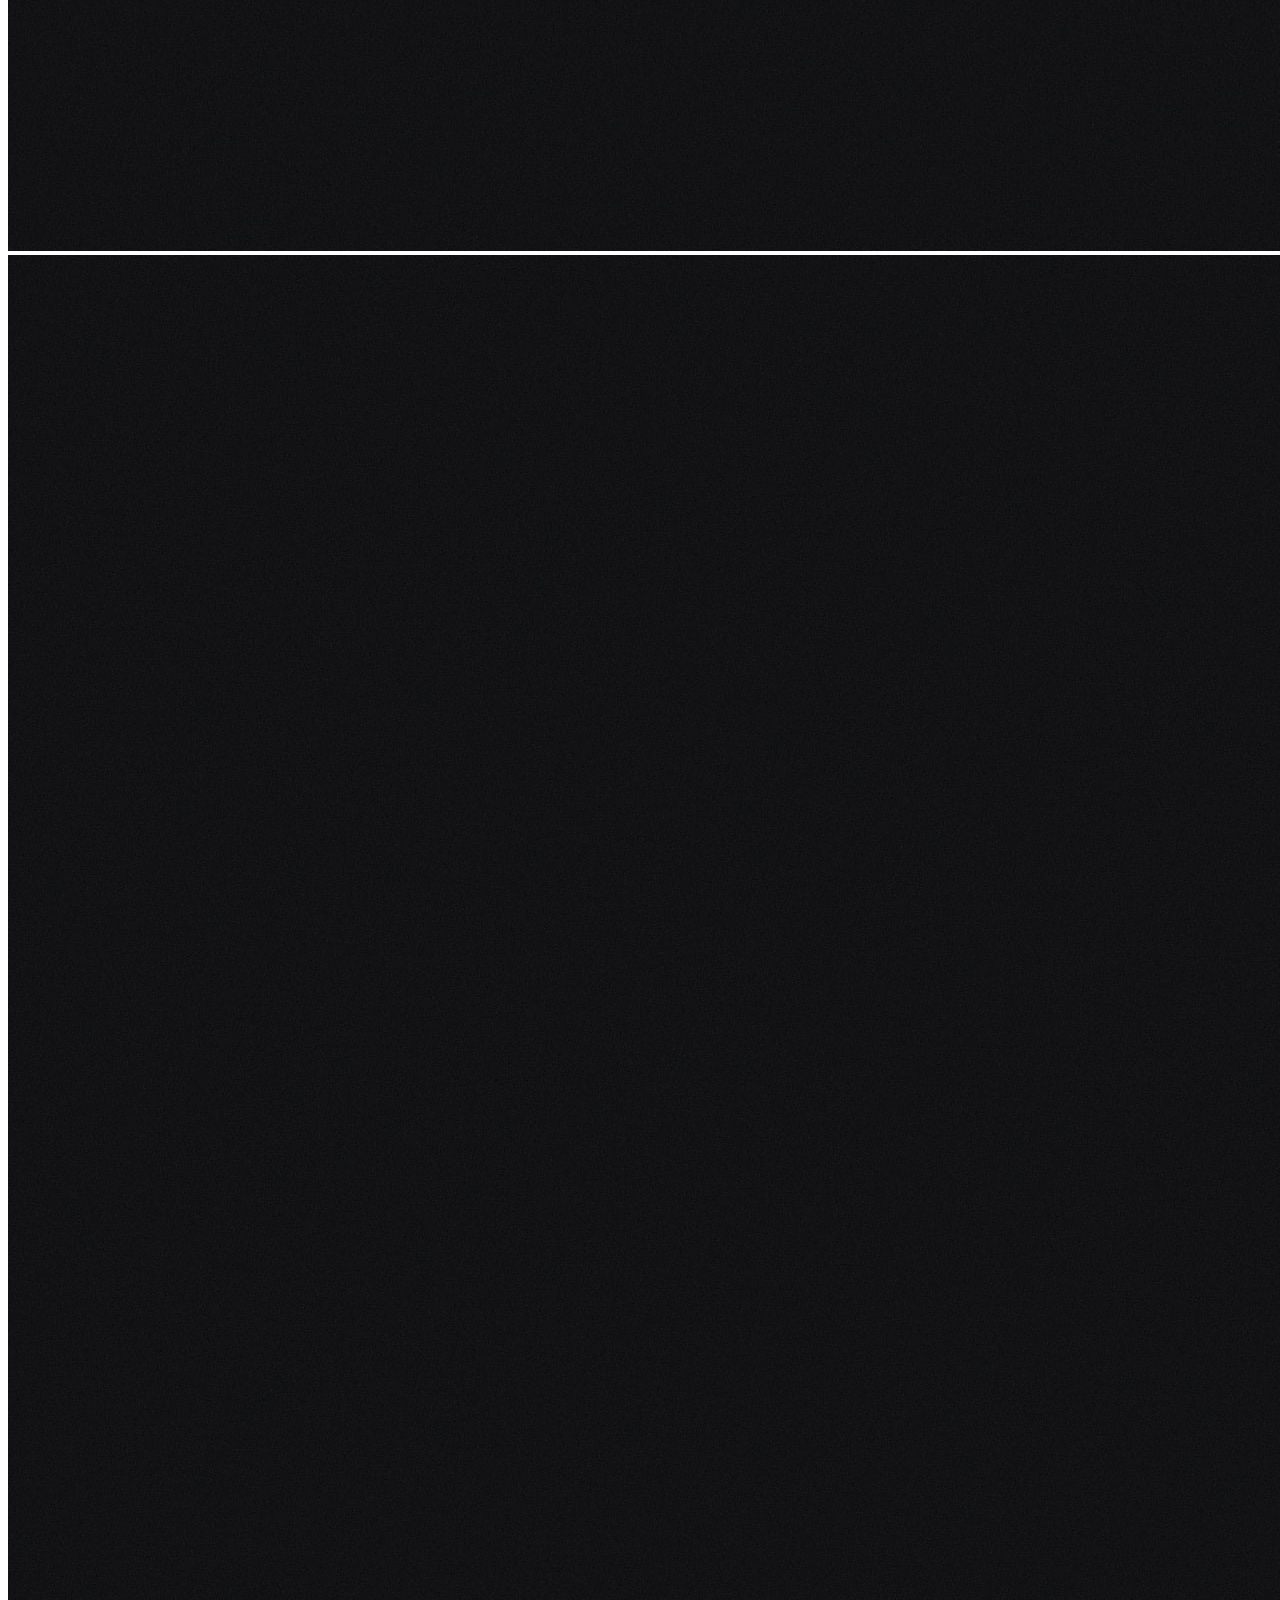
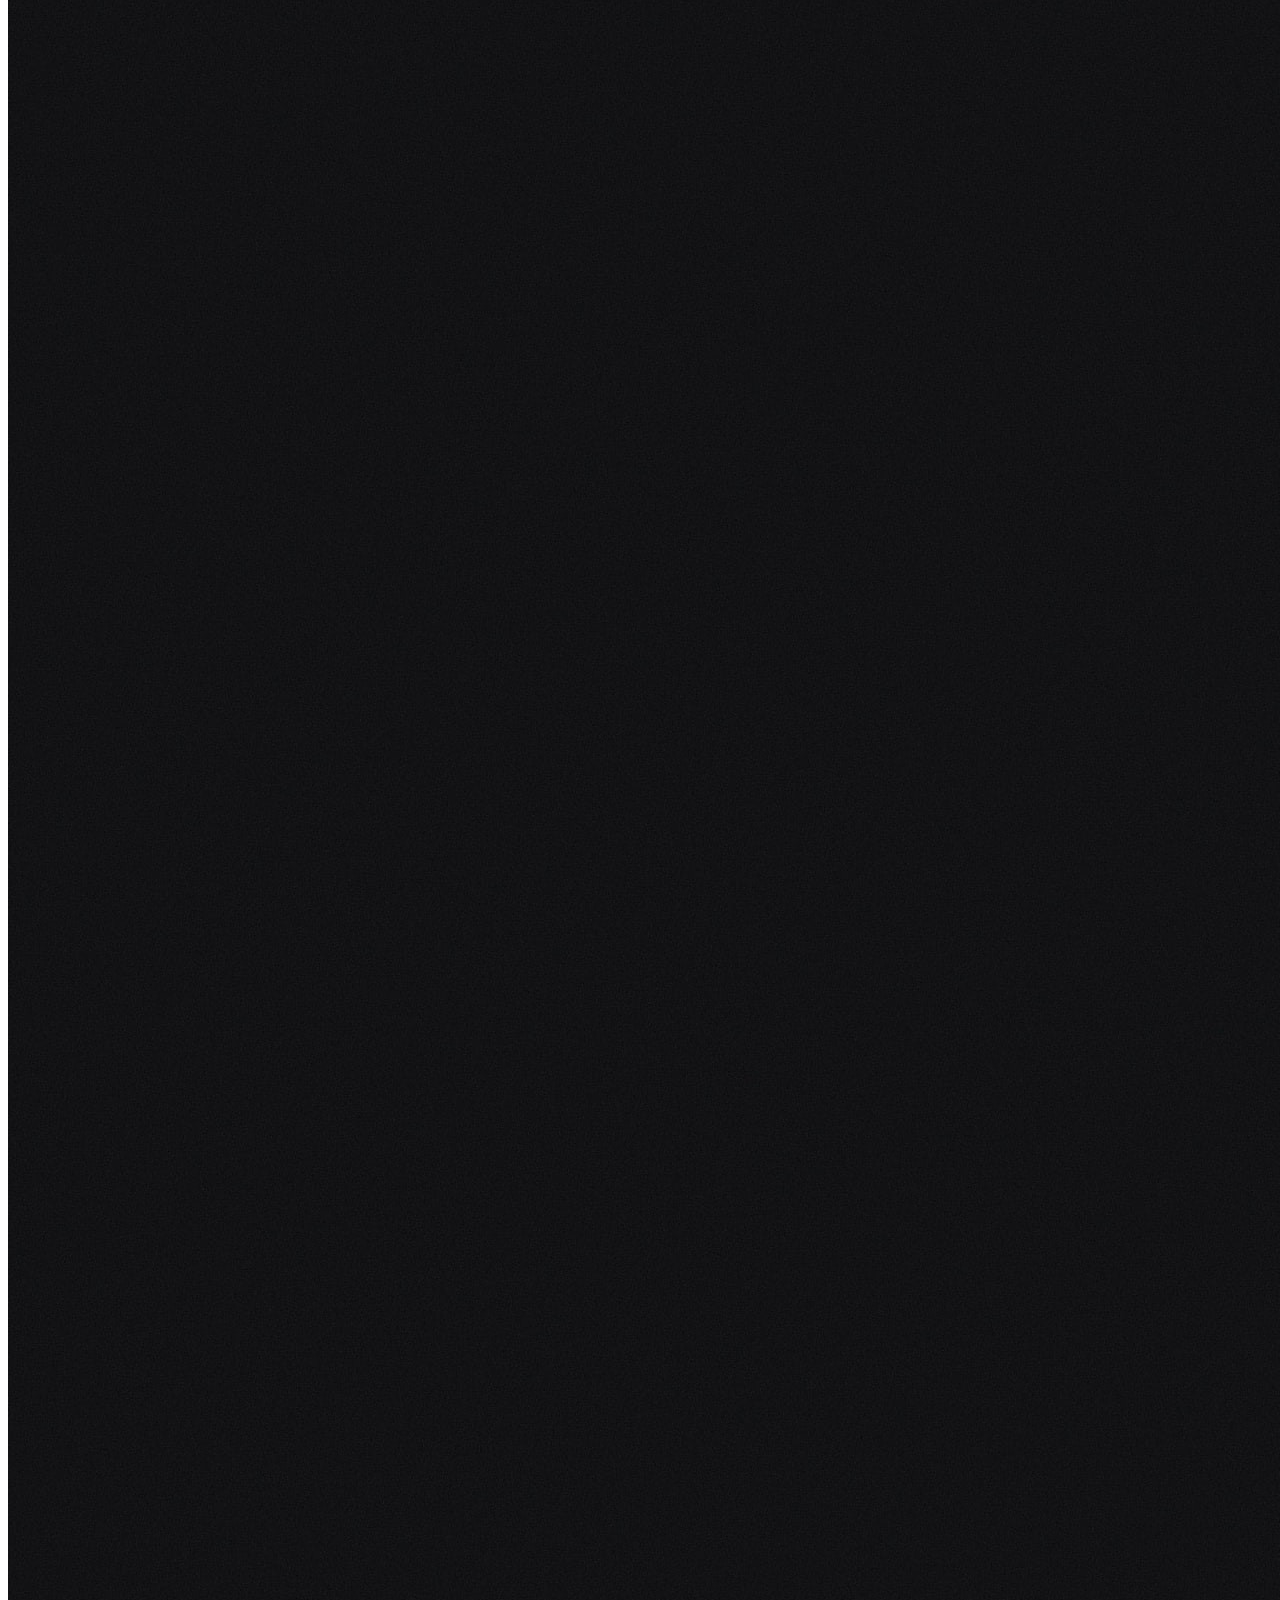
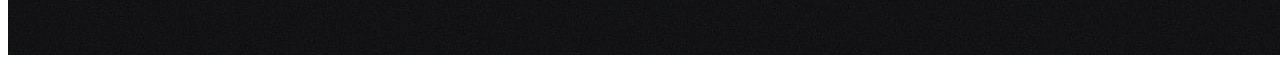
==== commit 0d11c50c: "updated navabar again" ====
--- a/index.html
+++ b/index.html
@@ -43,9 +43,8 @@
 
       </ul>
 
-      <li class="nav-item">
         <h6> <a class="nav-link  btn-outline-warning rounded text-danger" href="join.html">JOIN</a></h6>
-      </li>
+      
     </div>
    
   
@@ -53,7 +52,7 @@
     <h6> <a class="nav-link  text-danger" href="index.html">PORTFOLIO</a></h6>
   
     <div>
-      <a href="profilemine.html"><img class="rounded-circle mr-5" src="PROFILE LOGOS/logo.png" width="40px" height="40px" alt="brand logo"></a>
+      <a href="profilemine.html"><img class="rounded-circle" src="PROFILE LOGOS/logo.png" width="40px" height="40px" alt="brand logo"></a>
     </div>
   </nav>
 
@@ -71,8 +70,8 @@
           <div class="row no-gutters">
             <div class=" col-md-8">
               <div class="card-body">
-                <h2 class="text-center font-italic  mt-5 text-white">CREATIVE VISUALITY</h2>
-                <h1 class="text-center font-italic  mb-5 text-warning">STUNNING WEBSITES</h1>
+                <h2 class="text-center font-italic  mt-5 mr-5 text-white">CREATIVE VISUALITY</h2>
+                <h1 class="text-center font-italic  mb-5 mr-5 text-warning">STUNNING WEBSITES</h1>
                   <div class="p-5">
                     <h3 class="text-center text-success sm md lg">$ PORTFOLIO </h3>
                   <h4 class="card-text"><small class="text-white sm md lg">Yes ! I did a Portfolio Project which is in
